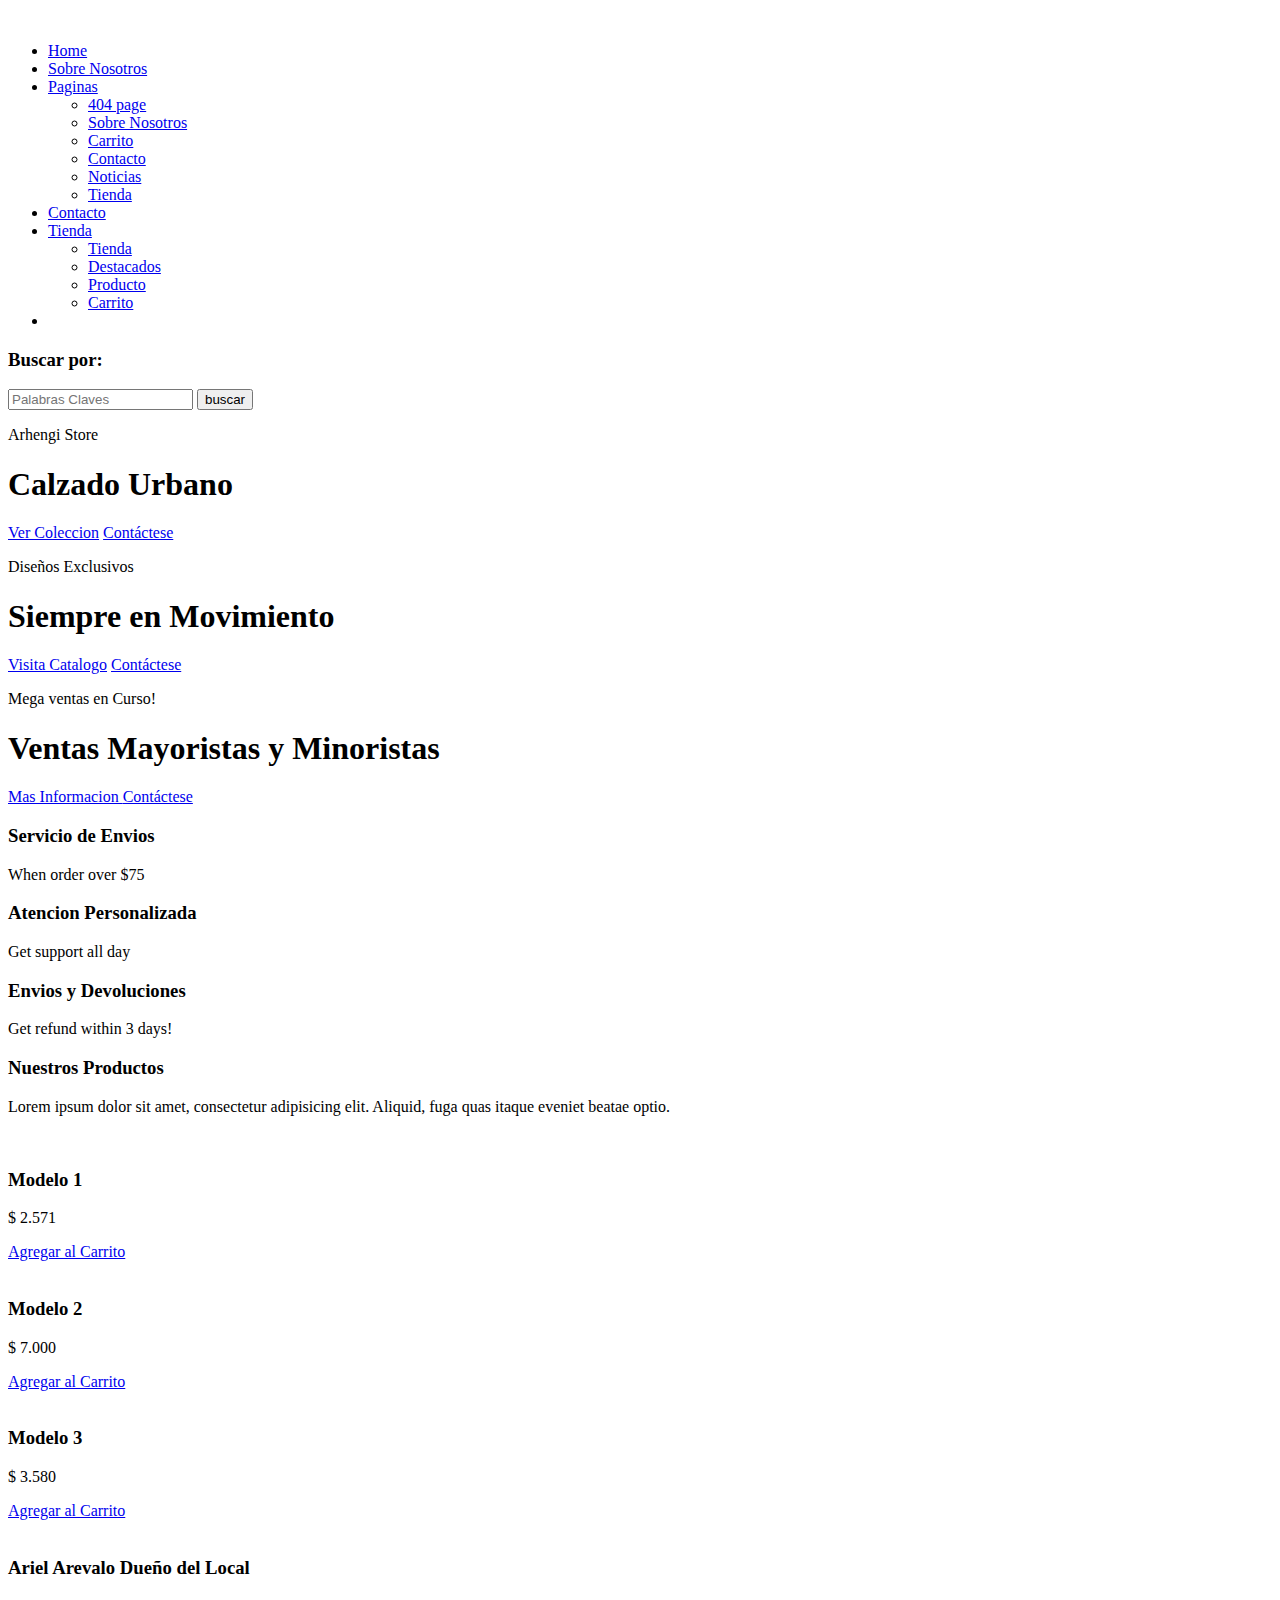
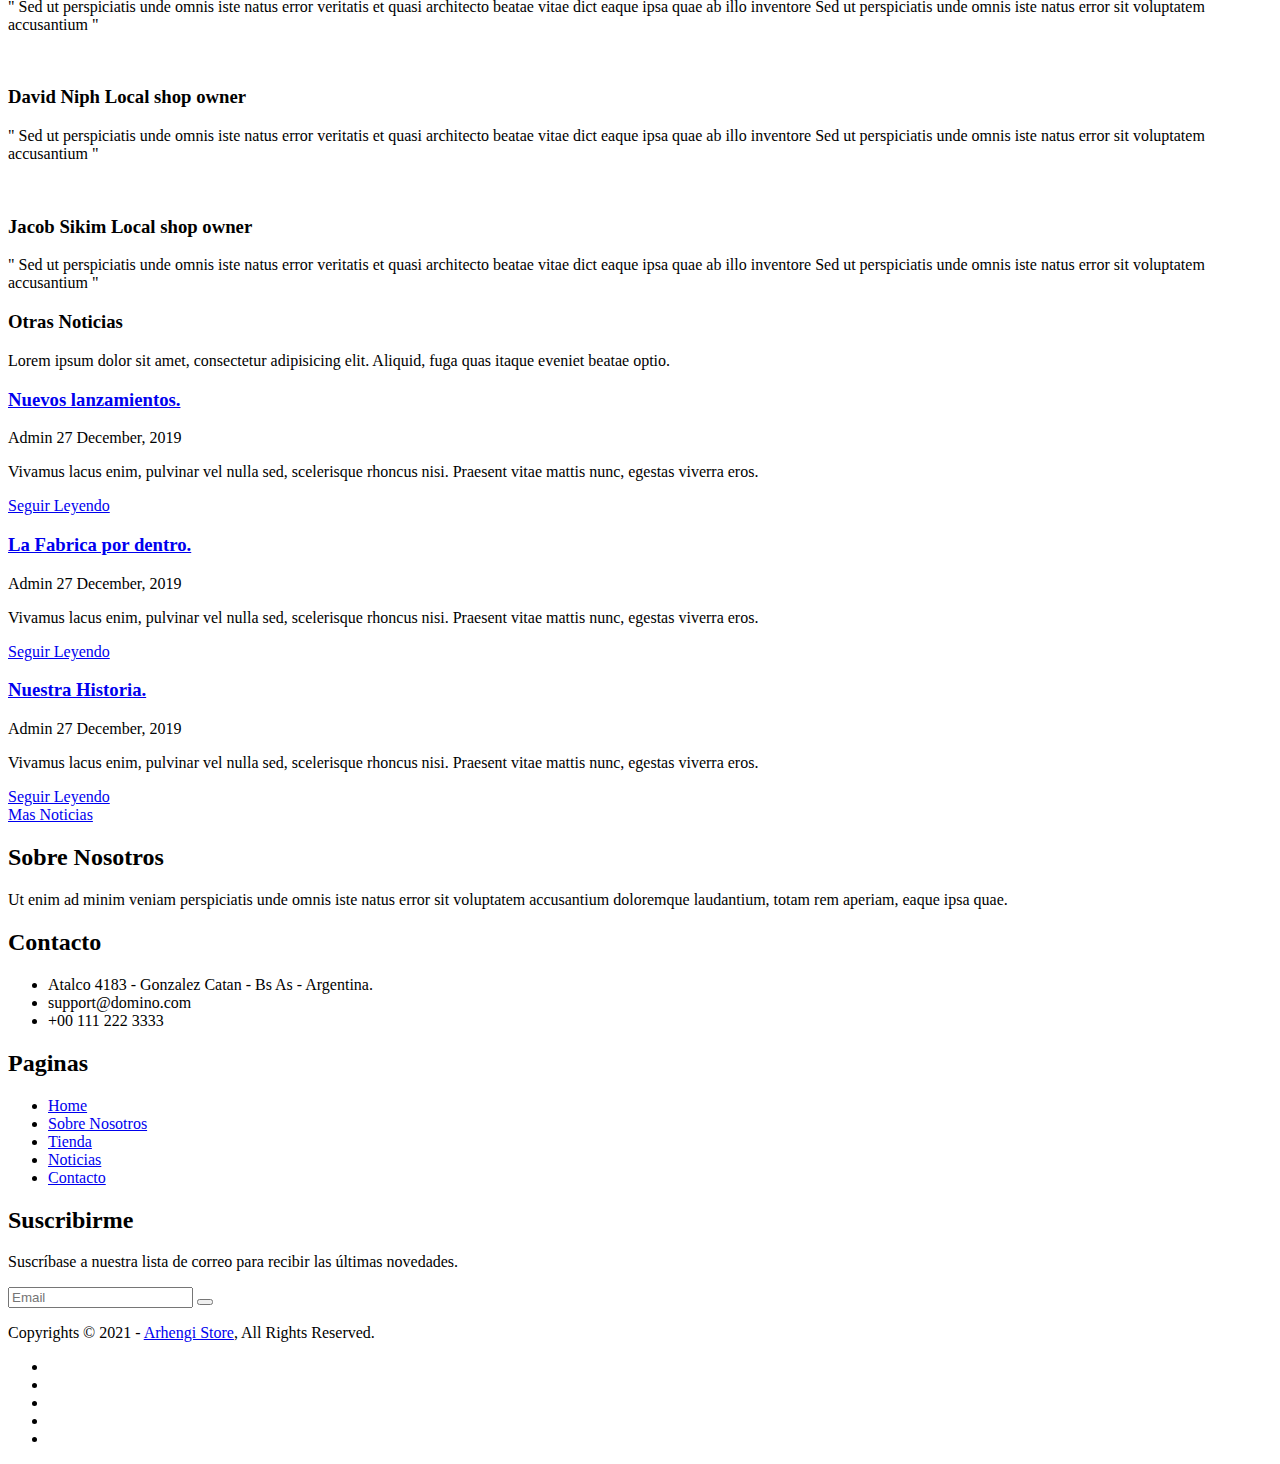
==== index.html @ 84ab81d1 "Rename index_2.html to index.html" ====
<!DOCTYPE html>
<html lang="es">
<head>
	<meta charset="UTF-8">
	<meta http-equiv="X-UA-Compatible" content="IE=edge">
	<meta name="viewport" content="width=device-width, initial-scale=1">
	<meta name="description" content="Responsive Bootstrap4 Shop Template, Created by Imran Hossain from https://imransdesign.com/">

	<!-- title -->
	<title>Arhengi Store</title>

	<!-- favicon -->
	<link rel="shortcut icon" type="image/png" href="assets/img/favicon.png">
	<!-- google font -->
	<link href="https://fonts.googleapis.com/css?family=Open+Sans:300,400,700" rel="stylesheet">
	<link href="https://fonts.googleapis.com/css?family=Poppins:400,700&display=swap" rel="stylesheet">
	<!-- fontawesome -->
	<link rel="stylesheet" href="assets/css/all.min.css">
	<!-- bootstrap -->
	<link rel="stylesheet" href="assets/bootstrap/css/bootstrap.min.css">
	<!-- owl carousel -->
	<link rel="stylesheet" href="assets/css/owl.carousel.css">
	<!-- magnific popup -->
	<link rel="stylesheet" href="assets/css/magnific-popup.css">
	<!-- animate css -->
	<link rel="stylesheet" href="assets/css/animate.css">
	<!-- mean menu css -->
	<link rel="stylesheet" href="assets/css/meanmenu.min.css">
	<!-- main style -->
	<link rel="stylesheet" href="assets/css/main.css">
	<!-- responsive -->
	<link rel="stylesheet" href="assets/css/responsive.css">

</head>
<body>
	
	<!--PreLoader-->
    <div class="loader">
        <div class="loader-inner">
            <div class="circle"></div>
        </div>
    </div>
    <!--PreLoader Ends-->
	
	<!-- header -->
	<div class="top-header-area" id="sticker">
		<div class="container">
			<div class="row">
				<div class="col-lg-12 col-sm-12 text-center">
					<div class="main-menu-wrap">
						<!-- logo -->
						<div class="site-logo">
							<a href="index_2.html">
								<img src="assets/img/logo03.png" alt="" style="opacity: 0.5;">
							</a>
						</div>
						<!-- logo -->

						<!-- menu start -->
						<nav class="main-menu">
							<ul>
								<li class="current-list-item"><a href="#">Home</a>
								</li>
								<li><a href="about.html">Sobre Nosotros</a></li>
								<li><a href="#">Paginas</a>
									<ul class="sub-menu">
										<li><a href="#">404 page</a></li>
										<li><a href="about.html">Sobre Nosotros</a></li>
										<li><a href="#">Carrito</a></li>
										<li><a href="contact.html">Contacto</a></li>
										<li><a href="#">Noticias</a></li>
										<li><a href="#">Tienda</a></li>
									</ul>
								</li>
								
								<li><a href="contact.html">Contacto</a></li>
								<li><a href="#">Tienda</a>
									<ul class="sub-menu">
										<li><a href="#">Tienda</a></li>
										<li><a href="#">Destacados</a></li>
										<li><a href="#">Producto</a></li>
										<li><a href="#">Carrito</a></li>
									</ul>
								</li>
								<li>
									<div class="header-icons">
										<a class="shopping-cart" href="#"><i class="fas fa-shopping-cart"></i></a>
										<a class="mobile-hide search-bar-icon" href="#"><i class="fas fa-search"></i></a>
									</div>
								</li>
							</ul>
						</nav>
						<a class="mobile-show search-bar-icon" href="#"><i class="fas fa-search"></i></a>
						<div class="mobile-menu"></div>
						<!-- menu end -->
					</div>
				</div>
			</div>
		</div>
	</div>
	<!-- end header -->
	
	<!-- search area -->
	<div class="search-area">
		<div class="container">
			<div class="row">
				<div class="col-lg-12">
					<span class="close-btn"><i class="fas fa-window-close"></i></span>
					<div class="search-bar">
						<div class="search-bar-tablecell">
							<h3>Buscar por:</h3>
							<input type="text" placeholder="Palabras Claves">
							<button type="submit">buscar <i class="fas fa-search"></i></button>
						</div>
					</div>
				</div>
			</div>
		</div>
	</div>
	<!-- end search area -->

	<!-- home page slider -->
	<div class="homepage-slider">
		<!-- single home slider -->
		<div class="single-homepage-slider homepage-bg-1">
			<div class="container">
				<div class="row">
					<div class="col-md-12 col-lg-7 offset-lg-1 offset-xl-0">
						<div class="hero-text">
							<div class="hero-text-tablecell">
								<p class="subtitle">Arhengi Store</p>
								<h1>Calzado Urbano</h1>
								<div class="hero-btns">
									<a href="#" class="boxed-btn">Ver Coleccion</a>
									<a href="contact.html" class="bordered-btn">Contáctese</a>
								</div>
							</div>
						</div>
					</div>
				</div>
			</div>
		</div>
		<!-- single home slider -->
		<div class="single-homepage-slider homepage-bg-2">
			<div class="container">
				<div class="row">
					<div class="col-lg-10 offset-lg-1 text-center">
						<div class="hero-text">
							<div class="hero-text-tablecell">
								<p class="subtitle">Diseños Exclusivos</p>
								<h1>Siempre en Movimiento</h1>
								<div class="hero-btns">
									<a href="#" class="boxed-btn">Visita Catalogo</a>
									<a href="contact.html" class="bordered-btn">Contáctese</a>
								</div>
							</div>
						</div>
					</div>
				</div>
			</div>
		</div>
		<!-- single home slider -->
		<div class="single-homepage-slider homepage-bg-3">
			<div class="container">
				<div class="row">
					<div class="col-lg-10 offset-lg-1 text-right">
						<div class="hero-text">
							<div class="hero-text-tablecell">
								<p class="subtitle">Mega ventas en Curso!</p>
								<h1>Ventas Mayoristas y Minoristas</h1>
								<div class="hero-btns">
									<a href="#" class="boxed-btn">Mas Informacion </a>
									<a href="contact.html" class="bordered-btn">Contáctese</a>
								</div>
							</div>
						</div>
					</div>
				</div>
			</div>
		</div>
	</div>
	<!-- end home page slider -->

	<!-- features list section -->
	<div class="list-section pt-80 pb-80">
		<div class="container">

			<div class="row">
				<div class="col-lg-4 col-md-6 mb-4 mb-lg-0">
					<div class="list-box d-flex align-items-center">
						<div class="list-icon">
							<i class="fas fa-shipping-fast"></i>
						</div>
						<div class="content">
							<h3>Servicio de Envios</h3>
							<p>When order over $75</p>
						</div>
					</div>
				</div>
				<div class="col-lg-4 col-md-6 mb-4 mb-lg-0">
					<div class="list-box d-flex align-items-center">
						<div class="list-icon">
							<i class="fas fa-phone-volume"></i>
						</div>
						<div class="content">
							<h3>Atencion Personalizada</h3>
							<p>Get support all day</p>
						</div>
					</div>
				</div>
				<div class="col-lg-4 col-md-6">
					<div class="list-box d-flex justify-content-start align-items-center">
						<div class="list-icon">
							<i class="fas fa-sync"></i>
						</div>
						<div class="content">
							<h3>Envios y Devoluciones</h3>
							<p>Get refund within 3 days!</p>
						</div>
					</div>
				</div>
			</div>

		</div>
	</div>
	<!-- end features list section -->

	<!-- product section -->
	<div class="product-section mt-150 mb-150">
		<div class="container">
			<div class="row">
				<div class="col-lg-8 offset-lg-2 text-center">
					<div class="section-title">	
						<h3><span class="orange-text">Nuestros</span> Productos</h3>
						<p>Lorem ipsum dolor sit amet, consectetur adipisicing elit. Aliquid, fuga quas itaque eveniet beatae optio.</p>
					</div>
				</div>
			</div>

			<div class="row">
				<div class="col-lg-4 col-md-6 text-center">
					<div class="single-product-item">
						<div class="product-image">
							<a href="single-product.html"><img src="assets/img/products/product-img-1.jpg" alt=""></a>
						</div>
						<h3>Modelo 1</h3>
						<p class="product-price"> $ 2.571 </p>
						<a href="#" class="cart-btn"><i class="fas fa-shopping-cart"></i>Agregar al Carrito</a>
					</div>
				</div>
				<div class="col-lg-4 col-md-6 text-center">
					<div class="single-product-item">
						<div class="product-image">
							<a href="single-product.html"><img src="assets/img/products/product-img-1.jpg" alt=""></a>
						</div>
						<h3>Modelo 2</h3>
						<p class="product-price">$ 7.000 </p>
						<a href="#" class="cart-btn"><i class="fas fa-shopping-cart"></i>Agregar al Carrito</a>
					</div>
				</div>
				<div class="col-lg-4 col-md-6 offset-md-3 offset-lg-0 text-center">
					<div class="single-product-item">
						<div class="product-image">
							<a href="single-product.html"><img src="assets/img/products/product-img-1.jpg" alt=""></a>
						</div>
						<h3>Modelo 3</h3>
						<p class="product-price"> $ 3.580 </p>
						<a href="#" class="cart-btn"><i class="fas fa-shopping-cart"></i>Agregar al Carrito</a>
					</div>
				</div>
			</div>
		</div>
	</div>
	<!-- end product section -->


	<!-- testimonail-section -->
	<div class="testimonail-section mt-150 mb-150">
		<div class="container">
			<div class="row">
				<div class="col-lg-10 offset-lg-1 text-center">
					<div class="testimonial-sliders">
						<div class="single-testimonial-slider">
							<div class="client-avater">
								<img src="assets/img/avaters/avatar2.png" alt="">
							</div>
							<div class="client-meta">
								<h3>Ariel Arevalo <span>Dueño del Local</span></h3>
								<p class="testimonial-body">
									" Sed ut perspiciatis unde omnis iste natus error veritatis et  quasi architecto beatae vitae dict eaque ipsa quae ab illo inventore Sed ut perspiciatis unde omnis iste natus error sit voluptatem accusantium "
								</p>
								<div class="last-icon">
									<i class="fas fa-quote-right"></i>
								</div>
							</div>
						</div>
						<div class="single-testimonial-slider">
							<div class="client-avater">
								<img src="assets/img/avaters/avatar2.png" alt="">
							</div>
							<div class="client-meta">
								<h3>David Niph <span>Local shop owner</span></h3>
								<p class="testimonial-body">
									" Sed ut perspiciatis unde omnis iste natus error veritatis et  quasi architecto beatae vitae dict eaque ipsa quae ab illo inventore Sed ut perspiciatis unde omnis iste natus error sit voluptatem accusantium "
								</p>
								<div class="last-icon">
									<i class="fas fa-quote-right"></i>
								</div>
							</div>
						</div>
						<div class="single-testimonial-slider">
							<div class="client-avater">
								<img src="assets/img/avaters/avatar3.png" alt="">
							</div>
							<div class="client-meta">
								<h3>Jacob Sikim <span>Local shop owner</span></h3>
								<p class="testimonial-body">
									" Sed ut perspiciatis unde omnis iste natus error veritatis et  quasi architecto beatae vitae dict eaque ipsa quae ab illo inventore Sed ut perspiciatis unde omnis iste natus error sit voluptatem accusantium "
								</p>
								<div class="last-icon">
									<i class="fas fa-quote-right"></i>
								</div>
							</div>
						</div>
					</div>
				</div>
			</div>
		</div>
	</div>
	<!-- end testimonail-section -->
	
	

	<!-- latest news -->
	<div class="latest-news pt-150 pb-150">
		<div class="container">

			<div class="row">
				<div class="col-lg-8 offset-lg-2 text-center">
					<div class="section-title">	
						<h3><span class="orange-text">Otras</span> Noticias</h3>
						<p>Lorem ipsum dolor sit amet, consectetur adipisicing elit. Aliquid, fuga quas itaque eveniet beatae optio.</p>
					</div>
				</div>
			</div>

			<div class="row">
				<div class="col-lg-4 col-md-6">
					<div class="single-latest-news">
						<a href="#"><div class="latest-news-bg news-bg-1"></div></a>
						<div class="news-text-box">
							<h3><a href="#">Nuevos lanzamientos.</a></h3>
							<p class="blog-meta">
								<span class="author"><i class="fas fa-user"></i> Admin</span>
								<span class="date"><i class="fas fa-calendar"></i> 27 December, 2019</span>
							</p>
							<p class="excerpt">Vivamus lacus enim, pulvinar vel nulla sed, scelerisque rhoncus nisi. Praesent vitae mattis nunc, egestas viverra eros.</p>
							<a href="#" class="read-more-btn">Seguir Leyendo <i class="fas fa-angle-right"></i></a>
						</div>
					</div>
				</div>
				<div class="col-lg-4 col-md-6">
					<div class="single-latest-news">
						<a href="#"><div class="latest-news-bg news-bg-2"></div></a>
						<div class="news-text-box">
							<h3><a href="#">La Fabrica por dentro.</a></h3>
							<p class="blog-meta">
								<span class="author"><i class="fas fa-user"></i> Admin</span>
								<span class="date"><i class="fas fa-calendar"></i> 27 December, 2019</span>
							</p>
							<p class="excerpt">Vivamus lacus enim, pulvinar vel nulla sed, scelerisque rhoncus nisi. Praesent vitae mattis nunc, egestas viverra eros.</p>
							<a href="#" class="read-more-btn">Seguir Leyendo <i class="fas fa-angle-right"></i></a>
						</div>
					</div>
				</div>
				<div class="col-lg-4 col-md-6 offset-md-3 offset-lg-0">
					<div class="single-latest-news">
						<a href="#"><div class="latest-news-bg news-bg-3"></div></a>
						<div class="news-text-box">
							<h3><a href="#">Nuestra Historia.</a></h3>
							<p class="blog-meta">
								<span class="author"><i class="fas fa-user"></i> Admin</span>
								<span class="date"><i class="fas fa-calendar"></i> 27 December, 2019</span>
							</p>
							<p class="excerpt">Vivamus lacus enim, pulvinar vel nulla sed, scelerisque rhoncus nisi. Praesent vitae mattis nunc, egestas viverra eros.</p>
							<a href="#" class="read-more-btn">Seguir Leyendo <i class="fas fa-angle-right"></i></a>
						</div>
					</div>
				</div>
			</div>
			<div class="row">
				<div class="col-lg-12 text-center">
					<a href="#" class="boxed-btn">Mas Noticias</a>
				</div>
			</div>
		</div>
	</div>
	<!-- end latest news -->


	<!-- footer -->
	<div class="footer-area">
		<div class="container">
			<div class="row">
				<div class="col-lg-3 col-md-6">
					<div class="footer-box about-widget">
						<h2 class="widget-title">Sobre Nosotros</h2>
						<p>Ut enim ad minim veniam perspiciatis unde omnis iste natus error sit voluptatem accusantium doloremque laudantium, totam rem aperiam, eaque ipsa quae.</p>
					</div>
				</div>
				<div class="col-lg-3 col-md-6">
					<div class="footer-box get-in-touch">
						<h2 class="widget-title">Contacto</h2>
						<ul>
							<li>Atalco 4183 - Gonzalez Catan - Bs As - Argentina.</li>
							<li>support@domino.com</li>
							<li>+00 111 222 3333</li>
						</ul>
					</div>
				</div>
				<div class="col-lg-3 col-md-6">
					<div class="footer-box pages">
						<h2 class="widget-title">Paginas</h2>
						<ul>
							<li><a href="index.html">Home</a></li>
							<li><a href="about.html">Sobre Nosotros</a></li>
							<li><a href="#">Tienda</a></li>
							<li><a href="#">Noticias</a></li>
							<li><a href="contact.html">Contacto</a></li>
						</ul>
					</div>
				</div>
				<div class="col-lg-3 col-md-6">
					<div class="footer-box subscribe">
						<h2 class="widget-title">Suscribirme</h2>
						<p>Suscríbase a nuestra lista de correo para recibir las últimas novedades.</p>
						<form action="#">
							<input type="email" placeholder="Email">
							<button type="submit"><i class="fas fa-paper-plane"></i></button>
						</form>
					</div>
				</div>
			</div>
		</div>
	</div>
	<!-- end footer -->
	
	<!-- copyright -->
	<div class="copyright">
		<div class="container">
			<div class="row">
				<div class="col-lg-6 col-md-12">
					<p>Copyrights &copy; 2021 - <a href="#">Arhengi Store</a>,  All Rights Reserved.</p>
				</div>
				<div class="col-lg-6 text-right col-md-12">
					<div class="social-icons">
						<ul>
							<li><a href="#" target="_blank"><i class="fab fa-facebook-f"></i></a></li>
							<li><a href="#" target="_blank"><i class="fab fa-twitter"></i></a></li>
							<li><a href="#" target="_blank"><i class="fab fa-instagram"></i></a></li>
							<li><a href="#" target="_blank"><i class="fab fa-linkedin"></i></a></li>
							<li><a href="#" target="_blank"><i class="fab fa-dribbble"></i></a></li>
						</ul>
					</div>
				</div>
			</div>
		</div>
	</div>
	<!-- end copyright -->
	
	<!-- jquery -->
	<script src="assets/js/jquery-1.11.3.min.js"></script>
	<!-- bootstrap -->
	<script src="assets/bootstrap/js/bootstrap.min.js"></script>
	<!-- count down -->
	<script src="assets/js/jquery.countdown.js"></script>
	<!-- isotope -->
	<script src="assets/js/jquery.isotope-3.0.6.min.js"></script>
	<!-- waypoints -->
	<script src="assets/js/waypoints.js"></script>
	<!-- owl carousel -->
	<script src="assets/js/owl.carousel.min.js"></script>
	<!-- magnific popup -->
	<script src="assets/js/jquery.magnific-popup.min.js"></script>
	<!-- mean menu -->
	<script src="assets/js/jquery.meanmenu.min.js"></script>
	<!-- sticker js -->
	<script src="assets/js/sticker.js"></script>
	<!-- main js -->
	<script src="assets/js/main.js"></script>

</body>
</html>
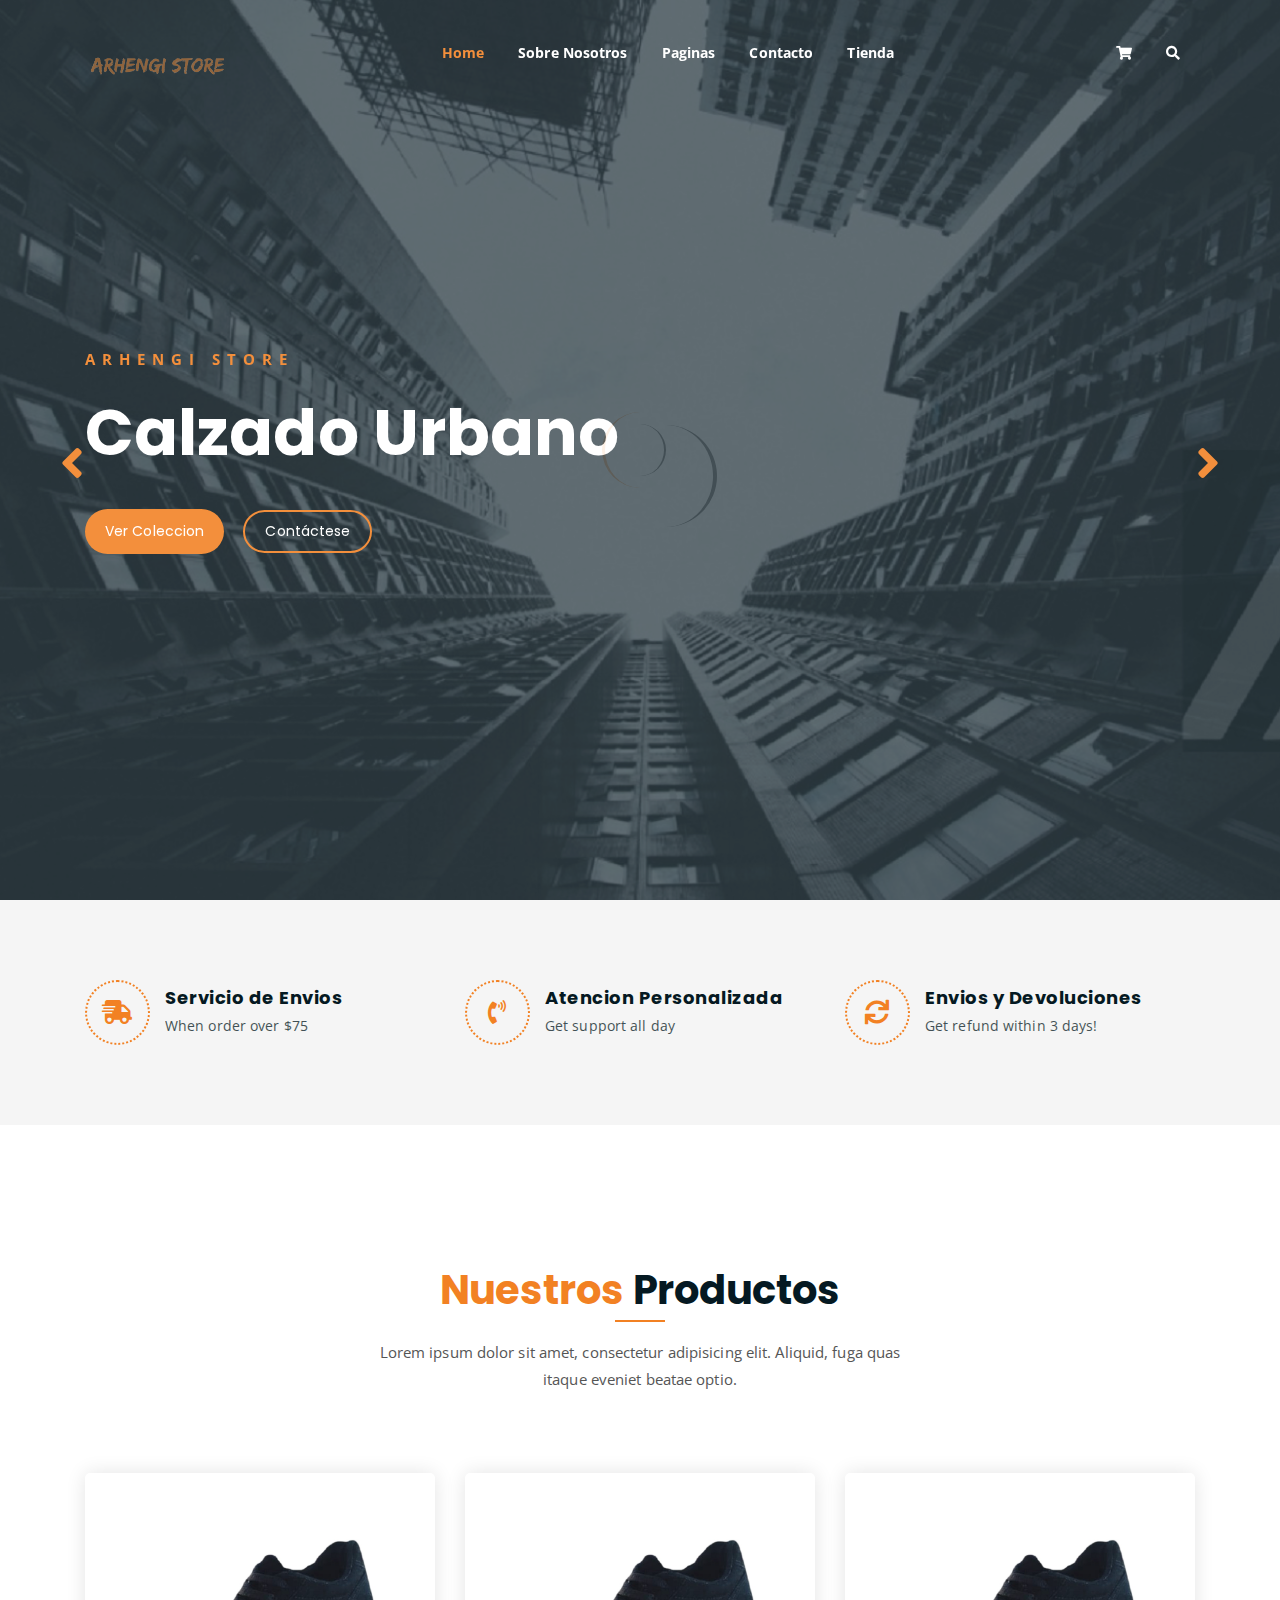
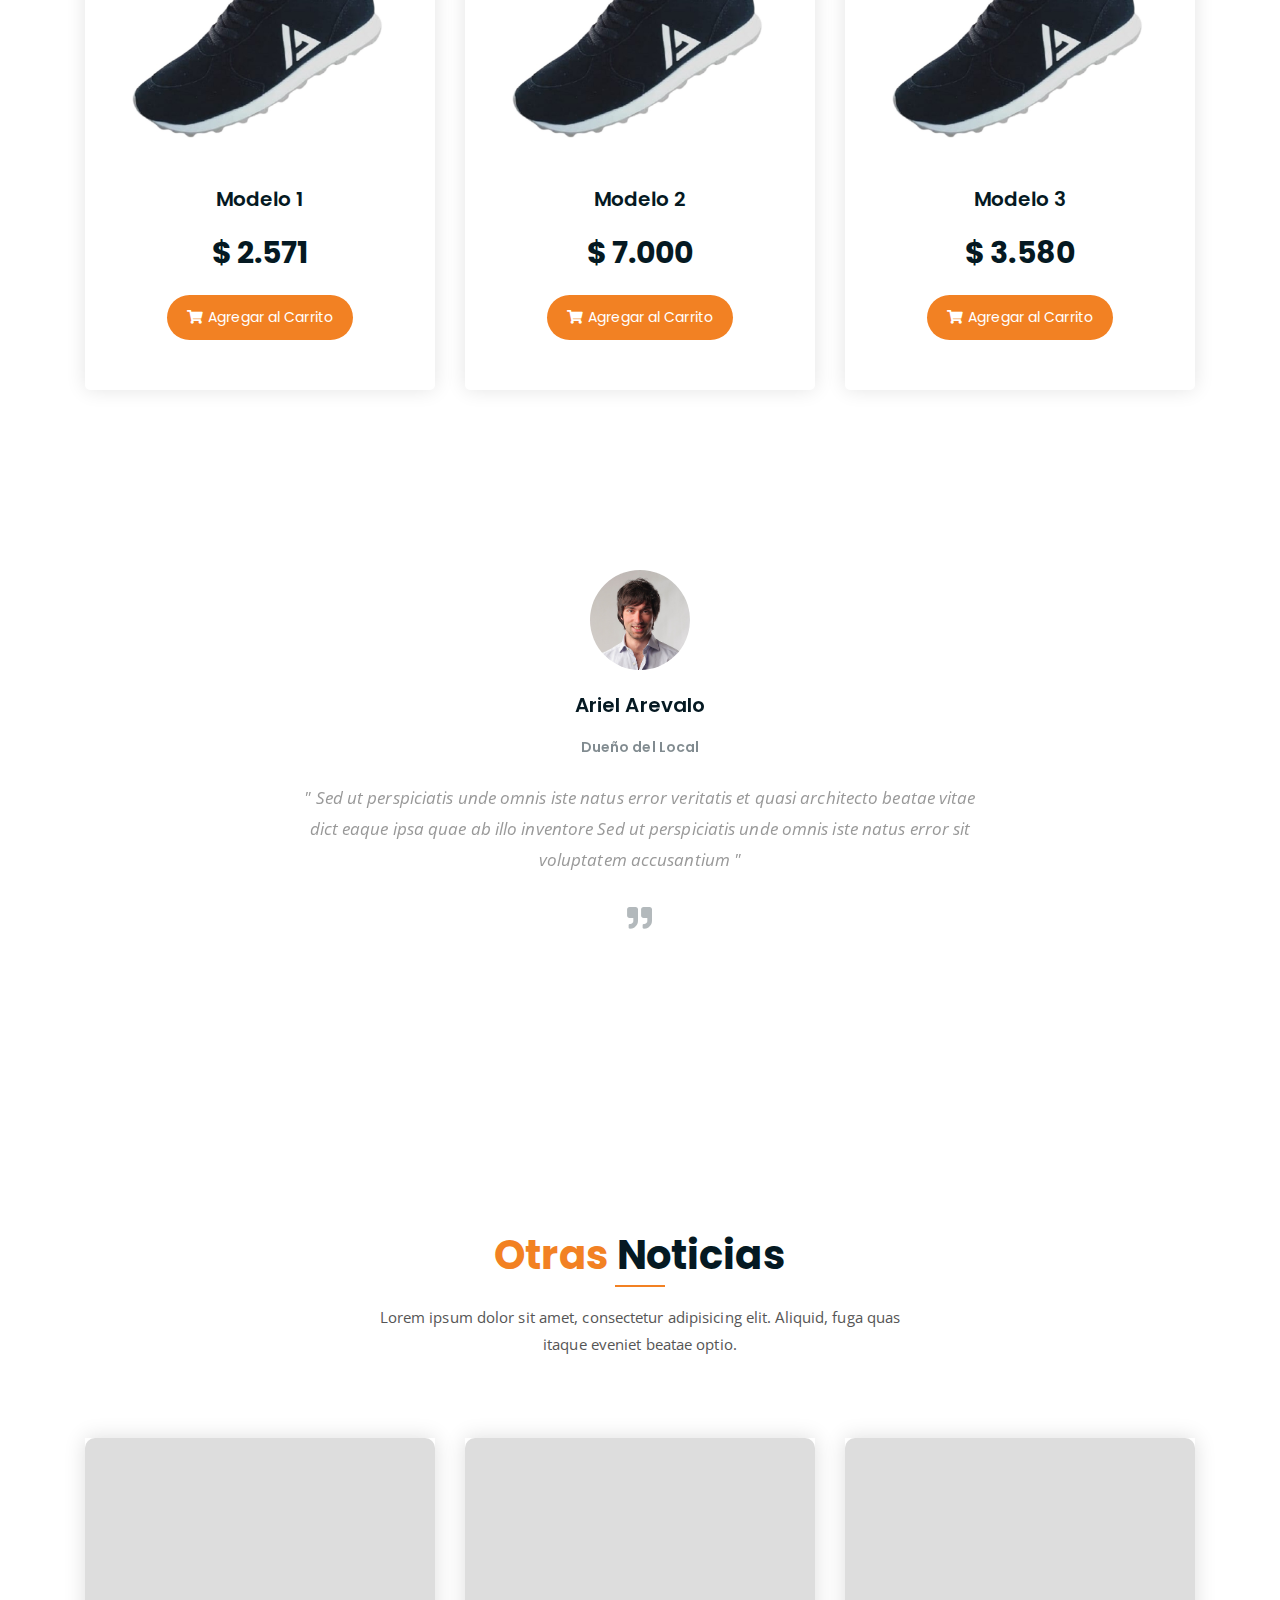
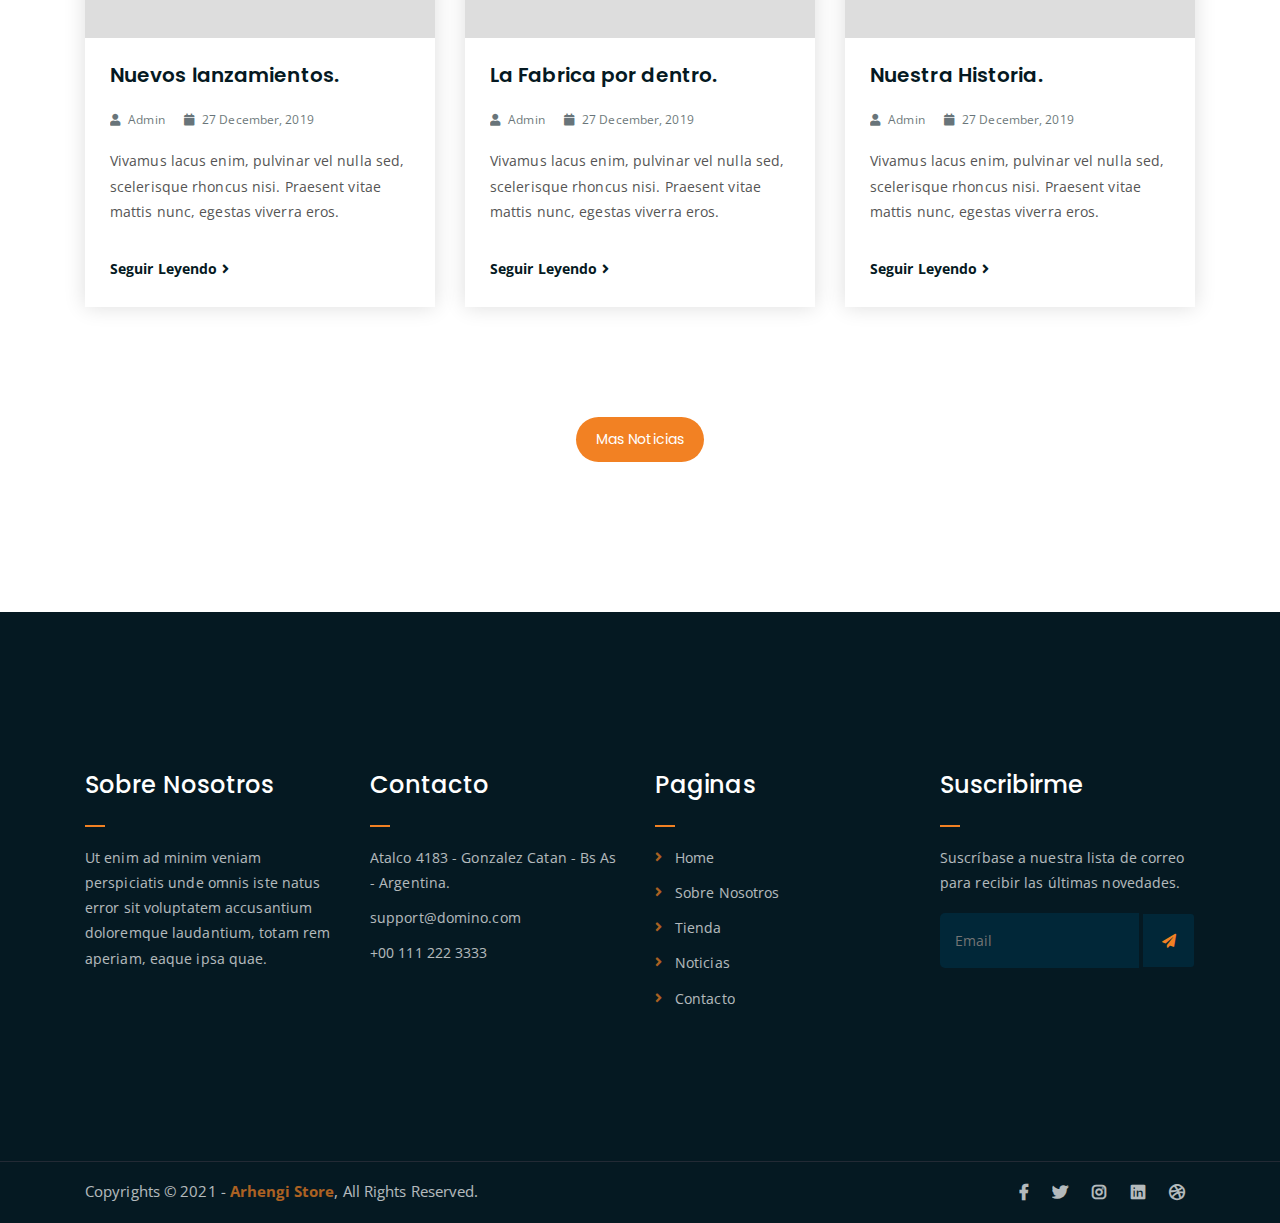
==== commit ed611c21: "Update index.html" ====
--- a/index.html
+++ b/index.html
@@ -50,7 +50,7 @@
 					<div class="main-menu-wrap">
 						<!-- logo -->
 						<div class="site-logo">
-							<a href="index_2.html">
+							<a href="index.html">
 								<img src="assets/img/logo03.png" alt="" style="opacity: 0.5;">
 							</a>
 						</div>
--- a/assets/css/all.min.css
+++ b/assets/css/all.min.css
@@ -0,0 +1 @@
+.fa,.fab,.fal,.far,.fas{-moz-osx-font-smoothing:grayscale;-webkit-font-smoothing:antialiased;display:inline-block;font-style:normal;font-variant:normal;text-rendering:auto;line-height:1}.fa-lg{font-size:1.33333em;line-height:.75em;vertical-align:-.0667em}.fa-xs{font-size:.75em}.fa-sm{font-size:.875em}.fa-1x{font-size:1em}.fa-2x{font-size:2em}.fa-3x{font-size:3em}.fa-4x{font-size:4em}.fa-5x{font-size:5em}.fa-6x{font-size:6em}.fa-7x{font-size:7em}.fa-8x{font-size:8em}.fa-9x{font-size:9em}.fa-10x{font-size:10em}.fa-fw{text-align:center;width:1.25em}.fa-ul{list-style-type:none;margin-left:2.5em;padding-left:0}.fa-ul>li{position:relative}.fa-li{left:-2em;position:absolute;text-align:center;width:2em;line-height:inherit}.fa-border{border:.08em solid #eee;border-radius:.1em;padding:.2em .25em .15em}.fa-pull-left{float:left}.fa-pull-right{float:right}.fa.fa-pull-left,.fab.fa-pull-left,.fal.fa-pull-left,.far.fa-pull-left,.fas.fa-pull-left{margin-right:.3em}.fa.fa-pull-right,.fab.fa-pull-right,.fal.fa-pull-right,.far.fa-pull-right,.fas.fa-pull-right{margin-left:.3em}.fa-spin{animation:fa-spin 2s infinite linear}.fa-pulse{animation:fa-spin 1s infinite steps(8)}@keyframes fa-spin{0%{transform:rotate(0deg)}to{transform:rotate(1turn)}}.fa-rotate-90{-ms-filter:"progid:DXImageTransform.Microsoft.BasicImage(rotation=1)";transform:rotate(90deg)}.fa-rotate-180{-ms-filter:"progid:DXImageTransform.Microsoft.BasicImage(rotation=2)";transform:rotate(180deg)}.fa-rotate-270{-ms-filter:"progid:DXImageTransform.Microsoft.BasicImage(rotation=3)";transform:rotate(270deg)}.fa-flip-horizontal{-ms-filter:"progid:DXImageTransform.Microsoft.BasicImage(rotation=0, mirror=1)";transform:scaleX(-1)}.fa-flip-vertical{transform:scaleY(-1)}.fa-flip-horizontal.fa-flip-vertical,.fa-flip-vertical{-ms-filter:"progid:DXImageTransform.Microsoft.BasicImage(rotation=2, mirror=1)"}.fa-flip-horizontal.fa-flip-vertical{transform:scale(-1)}:root .fa-flip-horizontal,:root .fa-flip-vertical,:root .fa-rotate-90,:root .fa-rotate-180,:root .fa-rotate-270{filter:none}.fa-stack{display:inline-block;height:2em;line-height:2em;position:relative;vertical-align:middle;width:2.5em}.fa-stack-1x,.fa-stack-2x{left:0;position:absolute;text-align:center;width:100%}.fa-stack-1x{line-height:inherit}.fa-stack-2x{font-size:2em}.fa-inverse{color:#fff}.fa-500px:before{content:"\f26e"}.fa-accessible-icon:before{content:"\f368"}.fa-accusoft:before{content:"\f369"}.fa-acquisitions-incorporated:before{content:"\f6af"}.fa-ad:before{content:"\f641"}.fa-address-book:before{content:"\f2b9"}.fa-address-card:before{content:"\f2bb"}.fa-adjust:before{content:"\f042"}.fa-adn:before{content:"\f170"}.fa-adobe:before{content:"\f778"}.fa-adversal:before{content:"\f36a"}.fa-affiliatetheme:before{content:"\f36b"}.fa-air-freshener:before{content:"\f5d0"}.fa-algolia:before{content:"\f36c"}.fa-align-center:before{content:"\f037"}.fa-align-justify:before{content:"\f039"}.fa-align-left:before{content:"\f036"}.fa-align-right:before{content:"\f038"}.fa-alipay:before{content:"\f642"}.fa-allergies:before{content:"\f461"}.fa-amazon:before{content:"\f270"}.fa-amazon-pay:before{content:"\f42c"}.fa-ambulance:before{content:"\f0f9"}.fa-american-sign-language-interpreting:before{content:"\f2a3"}.fa-amilia:before{content:"\f36d"}.fa-anchor:before{content:"\f13d"}.fa-android:before{content:"\f17b"}.fa-angellist:before{content:"\f209"}.fa-angle-double-down:before{content:"\f103"}.fa-angle-double-left:before{content:"\f100"}.fa-angle-double-right:before{content:"\f101"}.fa-angle-double-up:before{content:"\f102"}.fa-angle-down:before{content:"\f107"}.fa-angle-left:before{content:"\f104"}.fa-angle-right:before{content:"\f105"}.fa-angle-up:before{content:"\f106"}.fa-angry:before{content:"\f556"}.fa-angrycreative:before{content:"\f36e"}.fa-angular:before{content:"\f420"}.fa-ankh:before{content:"\f644"}.fa-app-store:before{content:"\f36f"}.fa-app-store-ios:before{content:"\f370"}.fa-apper:before{content:"\f371"}.fa-apple:before{content:"\f179"}.fa-apple-alt:before{content:"\f5d1"}.fa-apple-pay:before{content:"\f415"}.fa-archive:before{content:"\f187"}.fa-archway:before{content:"\f557"}.fa-arrow-alt-circle-down:before{content:"\f358"}.fa-arrow-alt-circle-left:before{content:"\f359"}.fa-arrow-alt-circle-right:before{content:"\f35a"}.fa-arrow-alt-circle-up:before{content:"\f35b"}.fa-arrow-circle-down:before{content:"\f0ab"}.fa-arrow-circle-left:before{content:"\f0a8"}.fa-arrow-circle-right:before{content:"\f0a9"}.fa-arrow-circle-up:before{content:"\f0aa"}.fa-arrow-down:before{content:"\f063"}.fa-arrow-left:before{content:"\f060"}.fa-arrow-right:before{content:"\f061"}.fa-arrow-up:before{content:"\f062"}.fa-arrows-alt:before{content:"\f0b2"}.fa-arrows-alt-h:before{content:"\f337"}.fa-arrows-alt-v:before{content:"\f338"}.fa-artstation:before{content:"\f77a"}.fa-assistive-listening-systems:before{content:"\f2a2"}.fa-asterisk:before{content:"\f069"}.fa-asymmetrik:before{content:"\f372"}.fa-at:before{content:"\f1fa"}.fa-atlas:before{content:"\f558"}.fa-atlassian:before{content:"\f77b"}.fa-atom:before{content:"\f5d2"}.fa-audible:before{content:"\f373"}.fa-audio-description:before{content:"\f29e"}.fa-autoprefixer:before{content:"\f41c"}.fa-avianex:before{content:"\f374"}.fa-aviato:before{content:"\f421"}.fa-award:before{content:"\f559"}.fa-aws:before{content:"\f375"}.fa-baby:before{content:"\f77c"}.fa-baby-carriage:before{content:"\f77d"}.fa-backspace:before{content:"\f55a"}.fa-backward:before{content:"\f04a"}.fa-balance-scale:before{content:"\f24e"}.fa-ban:before{content:"\f05e"}.fa-band-aid:before{content:"\f462"}.fa-bandcamp:before{content:"\f2d5"}.fa-barcode:before{content:"\f02a"}.fa-bars:before{content:"\f0c9"}.fa-baseball-ball:before{content:"\f433"}.fa-basketball-ball:before{content:"\f434"}.fa-bath:before{content:"\f2cd"}.fa-battery-empty:before{content:"\f244"}.fa-battery-full:before{content:"\f240"}.fa-battery-half:before{content:"\f242"}.fa-battery-quarter:before{content:"\f243"}.fa-battery-three-quarters:before{content:"\f241"}.fa-bed:before{content:"\f236"}.fa-beer:before{content:"\f0fc"}.fa-behance:before{content:"\f1b4"}.fa-behance-square:before{content:"\f1b5"}.fa-bell:before{content:"\f0f3"}.fa-bell-slash:before{content:"\f1f6"}.fa-bezier-curve:before{content:"\f55b"}.fa-bible:before{content:"\f647"}.fa-bicycle:before{content:"\f206"}.fa-bimobject:before{content:"\f378"}.fa-binoculars:before{content:"\f1e5"}.fa-biohazard:before{content:"\f780"}.fa-birthday-cake:before{content:"\f1fd"}.fa-bitbucket:before{content:"\f171"}.fa-bitcoin:before{content:"\f379"}.fa-bity:before{content:"\f37a"}.fa-black-tie:before{content:"\f27e"}.fa-blackberry:before{content:"\f37b"}.fa-blender:before{content:"\f517"}.fa-blender-phone:before{content:"\f6b6"}.fa-blind:before{content:"\f29d"}.fa-blog:before{content:"\f781"}.fa-blogger:before{content:"\f37c"}.fa-blogger-b:before{content:"\f37d"}.fa-bluetooth:before{content:"\f293"}.fa-bluetooth-b:before{content:"\f294"}.fa-bold:before{content:"\f032"}.fa-bolt:before{content:"\f0e7"}.fa-bomb:before{content:"\f1e2"}.fa-bone:before{content:"\f5d7"}.fa-bong:before{content:"\f55c"}.fa-book:before{content:"\f02d"}.fa-book-dead:before{content:"\f6b7"}.fa-book-open:before{content:"\f518"}.fa-book-reader:before{content:"\f5da"}.fa-bookmark:before{content:"\f02e"}.fa-bowling-ball:before{content:"\f436"}.fa-box:before{content:"\f466"}.fa-box-open:before{content:"\f49e"}.fa-boxes:before{content:"\f468"}.fa-braille:before{content:"\f2a1"}.fa-brain:before{content:"\f5dc"}.fa-briefcase:before{content:"\f0b1"}.fa-briefcase-medical:before{content:"\f469"}.fa-broadcast-tower:before{content:"\f519"}.fa-broom:before{content:"\f51a"}.fa-brush:before{content:"\f55d"}.fa-btc:before{content:"\f15a"}.fa-bug:before{content:"\f188"}.fa-building:before{content:"\f1ad"}.fa-bullhorn:before{content:"\f0a1"}.fa-bullseye:before{content:"\f140"}.fa-burn:before{content:"\f46a"}.fa-buromobelexperte:before{content:"\f37f"}.fa-bus:before{content:"\f207"}.fa-bus-alt:before{content:"\f55e"}.fa-business-time:before{content:"\f64a"}.fa-buysellads:before{content:"\f20d"}.fa-calculator:before{content:"\f1ec"}.fa-calendar:before{content:"\f133"}.fa-calendar-alt:before{content:"\f073"}.fa-calendar-check:before{content:"\f274"}.fa-calendar-day:before{content:"\f783"}.fa-calendar-minus:before{content:"\f272"}.fa-calendar-plus:before{content:"\f271"}.fa-calendar-times:before{content:"\f273"}.fa-calendar-week:before{content:"\f784"}.fa-camera:before{content:"\f030"}.fa-camera-retro:before{content:"\f083"}.fa-campground:before{content:"\f6bb"}.fa-canadian-maple-leaf:before{content:"\f785"}.fa-candy-cane:before{content:"\f786"}.fa-cannabis:before{content:"\f55f"}.fa-capsules:before{content:"\f46b"}.fa-car:before{content:"\f1b9"}.fa-car-alt:before{content:"\f5de"}.fa-car-battery:before{content:"\f5df"}.fa-car-crash:before{content:"\f5e1"}.fa-car-side:before{content:"\f5e4"}.fa-caret-down:before{content:"\f0d7"}.fa-caret-left:before{content:"\f0d9"}.fa-caret-right:before{content:"\f0da"}.fa-caret-square-down:before{content:"\f150"}.fa-caret-square-left:before{content:"\f191"}.fa-caret-square-right:before{content:"\f152"}.fa-caret-square-up:before{content:"\f151"}.fa-caret-up:before{content:"\f0d8"}.fa-carrot:before{content:"\f787"}.fa-cart-arrow-down:before{content:"\f218"}.fa-cart-plus:before{content:"\f217"}.fa-cash-register:before{content:"\f788"}.fa-cat:before{content:"\f6be"}.fa-cc-amazon-pay:before{content:"\f42d"}.fa-cc-amex:before{content:"\f1f3"}.fa-cc-apple-pay:before{content:"\f416"}.fa-cc-diners-club:before{content:"\f24c"}.fa-cc-discover:before{content:"\f1f2"}.fa-cc-jcb:before{content:"\f24b"}.fa-cc-mastercard:before{content:"\f1f1"}.fa-cc-paypal:before{content:"\f1f4"}.fa-cc-stripe:before{content:"\f1f5"}.fa-cc-visa:before{content:"\f1f0"}.fa-centercode:before{content:"\f380"}.fa-centos:before{content:"\f789"}.fa-certificate:before{content:"\f0a3"}.fa-chair:before{content:"\f6c0"}.fa-chalkboard:before{content:"\f51b"}.fa-chalkboard-teacher:before{content:"\f51c"}.fa-charging-station:before{content:"\f5e7"}.fa-chart-area:before{content:"\f1fe"}.fa-chart-bar:before{content:"\f080"}.fa-chart-line:before{content:"\f201"}.fa-chart-pie:before{content:"\f200"}.fa-check:before{content:"\f00c"}.fa-check-circle:before{content:"\f058"}.fa-check-double:before{content:"\f560"}.fa-check-square:before{content:"\f14a"}.fa-chess:before{content:"\f439"}.fa-chess-bishop:before{content:"\f43a"}.fa-chess-board:before{content:"\f43c"}.fa-chess-king:before{content:"\f43f"}.fa-chess-knight:before{content:"\f441"}.fa-chess-pawn:before{content:"\f443"}.fa-chess-queen:before{content:"\f445"}.fa-chess-rook:before{content:"\f447"}.fa-chevron-circle-down:before{content:"\f13a"}.fa-chevron-circle-left:before{content:"\f137"}.fa-chevron-circle-right:before{content:"\f138"}.fa-chevron-circle-up:before{content:"\f139"}.fa-chevron-down:before{content:"\f078"}.fa-chevron-left:before{content:"\f053"}.fa-chevron-right:before{content:"\f054"}.fa-chevron-up:before{content:"\f077"}.fa-child:before{content:"\f1ae"}.fa-chrome:before{content:"\f268"}.fa-church:before{content:"\f51d"}.fa-circle:before{content:"\f111"}.fa-circle-notch:before{content:"\f1ce"}.fa-city:before{content:"\f64f"}.fa-clipboard:before{content:"\f328"}.fa-clipboard-check:before{content:"\f46c"}.fa-clipboard-list:before{content:"\f46d"}.fa-clock:before{content:"\f017"}.fa-clone:before{content:"\f24d"}.fa-closed-captioning:before{content:"\f20a"}.fa-cloud:before{content:"\f0c2"}.fa-cloud-download-alt:before{content:"\f381"}.fa-cloud-meatball:before{content:"\f73b"}.fa-cloud-moon:before{content:"\f6c3"}.fa-cloud-moon-rain:before{content:"\f73c"}.fa-cloud-rain:before{content:"\f73d"}.fa-cloud-showers-heavy:before{content:"\f740"}.fa-cloud-sun:before{content:"\f6c4"}.fa-cloud-sun-rain:before{content:"\f743"}.fa-cloud-upload-alt:before{content:"\f382"}.fa-cloudscale:before{content:"\f383"}.fa-cloudsmith:before{content:"\f384"}.fa-cloudversify:before{content:"\f385"}.fa-cocktail:before{content:"\f561"}.fa-code:before{content:"\f121"}.fa-code-branch:before{content:"\f126"}.fa-codepen:before{content:"\f1cb"}.fa-codiepie:before{content:"\f284"}.fa-coffee:before{content:"\f0f4"}.fa-cog:before{content:"\f013"}.fa-cogs:before{content:"\f085"}.fa-coins:before{content:"\f51e"}.fa-columns:before{content:"\f0db"}.fa-comment:before{content:"\f075"}.fa-comment-alt:before{content:"\f27a"}.fa-comment-dollar:before{content:"\f651"}.fa-comment-dots:before{content:"\f4ad"}.fa-comment-slash:before{content:"\f4b3"}.fa-comments:before{content:"\f086"}.fa-comments-dollar:before{content:"\f653"}.fa-compact-disc:before{content:"\f51f"}.fa-compass:before{content:"\f14e"}.fa-compress:before{content:"\f066"}.fa-compress-arrows-alt:before{content:"\f78c"}.fa-concierge-bell:before{content:"\f562"}.fa-confluence:before{content:"\f78d"}.fa-connectdevelop:before{content:"\f20e"}.fa-contao:before{content:"\f26d"}.fa-cookie:before{content:"\f563"}.fa-cookie-bite:before{content:"\f564"}.fa-copy:before{content:"\f0c5"}.fa-copyright:before{content:"\f1f9"}.fa-couch:before{content:"\f4b8"}.fa-cpanel:before{content:"\f388"}.fa-creative-commons:before{content:"\f25e"}.fa-creative-commons-by:before{content:"\f4e7"}.fa-creative-commons-nc:before{content:"\f4e8"}.fa-creative-commons-nc-eu:before{content:"\f4e9"}.fa-creative-commons-nc-jp:before{content:"\f4ea"}.fa-creative-commons-nd:before{content:"\f4eb"}.fa-creative-commons-pd:before{content:"\f4ec"}.fa-creative-commons-pd-alt:before{content:"\f4ed"}.fa-creative-commons-remix:before{content:"\f4ee"}.fa-creative-commons-sa:before{content:"\f4ef"}.fa-creative-commons-sampling:before{content:"\f4f0"}.fa-creative-commons-sampling-plus:before{content:"\f4f1"}.fa-creative-commons-share:before{content:"\f4f2"}.fa-creative-commons-zero:before{content:"\f4f3"}.fa-credit-card:before{content:"\f09d"}.fa-critical-role:before{content:"\f6c9"}.fa-crop:before{content:"\f125"}.fa-crop-alt:before{content:"\f565"}.fa-cross:before{content:"\f654"}.fa-crosshairs:before{content:"\f05b"}.fa-crow:before{content:"\f520"}.fa-crown:before{content:"\f521"}.fa-css3:before{content:"\f13c"}.fa-css3-alt:before{content:"\f38b"}.fa-cube:before{content:"\f1b2"}.fa-cubes:before{content:"\f1b3"}.fa-cut:before{content:"\f0c4"}.fa-cuttlefish:before{content:"\f38c"}.fa-d-and-d:before{content:"\f38d"}.fa-d-and-d-beyond:before{content:"\f6ca"}.fa-dashcube:before{content:"\f210"}.fa-database:before{content:"\f1c0"}.fa-deaf:before{content:"\f2a4"}.fa-delicious:before{content:"\f1a5"}.fa-democrat:before{content:"\f747"}.fa-deploydog:before{content:"\f38e"}.fa-deskpro:before{content:"\f38f"}.fa-desktop:before{content:"\f108"}.fa-dev:before{content:"\f6cc"}.fa-deviantart:before{content:"\f1bd"}.fa-dharmachakra:before{content:"\f655"}.fa-dhl:before{content:"\f790"}.fa-diagnoses:before{content:"\f470"}.fa-diaspora:before{content:"\f791"}.fa-dice:before{content:"\f522"}.fa-dice-d20:before{content:"\f6cf"}.fa-dice-d6:before{content:"\f6d1"}.fa-dice-five:before{content:"\f523"}.fa-dice-four:before{content:"\f524"}.fa-dice-one:before{content:"\f525"}.fa-dice-six:before{content:"\f526"}.fa-dice-three:before{content:"\f527"}.fa-dice-two:before{content:"\f528"}.fa-digg:before{content:"\f1a6"}.fa-digital-ocean:before{content:"\f391"}.fa-digital-tachograph:before{content:"\f566"}.fa-directions:before{content:"\f5eb"}.fa-discord:before{content:"\f392"}.fa-discourse:before{content:"\f393"}.fa-divide:before{content:"\f529"}.fa-dizzy:before{content:"\f567"}.fa-dna:before{content:"\f471"}.fa-dochub:before{content:"\f394"}.fa-docker:before{content:"\f395"}.fa-dog:before{content:"\f6d3"}.fa-dollar-sign:before{content:"\f155"}.fa-dolly:before{content:"\f472"}.fa-dolly-flatbed:before{content:"\f474"}.fa-donate:before{content:"\f4b9"}.fa-door-closed:before{content:"\f52a"}.fa-door-open:before{content:"\f52b"}.fa-dot-circle:before{content:"\f192"}.fa-dove:before{content:"\f4ba"}.fa-download:before{content:"\f019"}.fa-draft2digital:before{content:"\f396"}.fa-drafting-compass:before{content:"\f568"}.fa-dragon:before{content:"\f6d5"}.fa-draw-polygon:before{content:"\f5ee"}.fa-dribbble:before{content:"\f17d"}.fa-dribbble-square:before{content:"\f397"}.fa-dropbox:before{content:"\f16b"}.fa-drum:before{content:"\f569"}.fa-drum-steelpan:before{content:"\f56a"}.fa-drumstick-bite:before{content:"\f6d7"}.fa-drupal:before{content:"\f1a9"}.fa-dumbbell:before{content:"\f44b"}.fa-dumpster:before{content:"\f793"}.fa-dumpster-fire:before{content:"\f794"}.fa-dungeon:before{content:"\f6d9"}.fa-dyalog:before{content:"\f399"}.fa-earlybirds:before{content:"\f39a"}.fa-ebay:before{content:"\f4f4"}.fa-edge:before{content:"\f282"}.fa-edit:before{content:"\f044"}.fa-eject:before{content:"\f052"}.fa-elementor:before{content:"\f430"}.fa-ellipsis-h:before{content:"\f141"}.fa-ellipsis-v:before{content:"\f142"}.fa-ello:before{content:"\f5f1"}.fa-ember:before{content:"\f423"}.fa-empire:before{content:"\f1d1"}.fa-envelope:before{content:"\f0e0"}.fa-envelope-open:before{content:"\f2b6"}.fa-envelope-open-text:before{content:"\f658"}.fa-envelope-square:before{content:"\f199"}.fa-envira:before{content:"\f299"}.fa-equals:before{content:"\f52c"}.fa-eraser:before{content:"\f12d"}.fa-erlang:before{content:"\f39d"}.fa-ethereum:before{content:"\f42e"}.fa-ethernet:before{content:"\f796"}.fa-etsy:before{content:"\f2d7"}.fa-euro-sign:before{content:"\f153"}.fa-exchange-alt:before{content:"\f362"}.fa-exclamation:before{content:"\f12a"}.fa-exclamation-circle:before{content:"\f06a"}.fa-exclamation-triangle:before{content:"\f071"}.fa-expand:before{content:"\f065"}.fa-expand-arrows-alt:before{content:"\f31e"}.fa-expeditedssl:before{content:"\f23e"}.fa-external-link-alt:before{content:"\f35d"}.fa-external-link-square-alt:before{content:"\f360"}.fa-eye:before{content:"\f06e"}.fa-eye-dropper:before{content:"\f1fb"}.fa-eye-slash:before{content:"\f070"}.fa-facebook:before{content:"\f09a"}.fa-facebook-f:before{content:"\f39e"}.fa-facebook-messenger:before{content:"\f39f"}.fa-facebook-square:before{content:"\f082"}.fa-fantasy-flight-games:before{content:"\f6dc"}.fa-fast-backward:before{content:"\f049"}.fa-fast-forward:before{content:"\f050"}.fa-fax:before{content:"\f1ac"}.fa-feather:before{content:"\f52d"}.fa-feather-alt:before{content:"\f56b"}.fa-fedex:before{content:"\f797"}.fa-fedora:before{content:"\f798"}.fa-female:before{content:"\f182"}.fa-fighter-jet:before{content:"\f0fb"}.fa-figma:before{content:"\f799"}.fa-file:before{content:"\f15b"}.fa-file-alt:before{content:"\f15c"}.fa-file-archive:before{content:"\f1c6"}.fa-file-audio:before{content:"\f1c7"}.fa-file-code:before{content:"\f1c9"}.fa-file-contract:before{content:"\f56c"}.fa-file-csv:before{content:"\f6dd"}.fa-file-download:before{content:"\f56d"}.fa-file-excel:before{content:"\f1c3"}.fa-file-export:before{content:"\f56e"}.fa-file-image:before{content:"\f1c5"}.fa-file-import:before{content:"\f56f"}.fa-file-invoice:before{content:"\f570"}.fa-file-invoice-dollar:before{content:"\f571"}.fa-file-medical:before{content:"\f477"}.fa-file-medical-alt:before{content:"\f478"}.fa-file-pdf:before{content:"\f1c1"}.fa-file-powerpoint:before{content:"\f1c4"}.fa-file-prescription:before{content:"\f572"}.fa-file-signature:before{content:"\f573"}.fa-file-upload:before{content:"\f574"}.fa-file-video:before{content:"\f1c8"}.fa-file-word:before{content:"\f1c2"}.fa-fill:before{content:"\f575"}.fa-fill-drip:before{content:"\f576"}.fa-film:before{content:"\f008"}.fa-filter:before{content:"\f0b0"}.fa-fingerprint:before{content:"\f577"}.fa-fire:before{content:"\f06d"}.fa-fire-alt:before{content:"\f7e4"}.fa-fire-extinguisher:before{content:"\f134"}.fa-firefox:before{content:"\f269"}.fa-first-aid:before{content:"\f479"}.fa-first-order:before{content:"\f2b0"}.fa-first-order-alt:before{content:"\f50a"}.fa-firstdraft:before{content:"\f3a1"}.fa-fish:before{content:"\f578"}.fa-fist-raised:before{content:"\f6de"}.fa-flag:before{content:"\f024"}.fa-flag-checkered:before{content:"\f11e"}.fa-flag-usa:before{content:"\f74d"}.fa-flask:before{content:"\f0c3"}.fa-flickr:before{content:"\f16e"}.fa-flipboard:before{content:"\f44d"}.fa-flushed:before{content:"\f579"}.fa-fly:before{content:"\f417"}.fa-folder:before{content:"\f07b"}.fa-folder-minus:before{content:"\f65d"}.fa-folder-open:before{content:"\f07c"}.fa-folder-plus:before{content:"\f65e"}.fa-font:before{content:"\f031"}.fa-font-awesome:before{content:"\f2b4"}.fa-font-awesome-alt:before{content:"\f35c"}.fa-font-awesome-flag:before{content:"\f425"}.fa-font-awesome-logo-full:before{content:"\f4e6"}.fa-fonticons:before{content:"\f280"}.fa-fonticons-fi:before{content:"\f3a2"}.fa-football-ball:before{content:"\f44e"}.fa-fort-awesome:before{content:"\f286"}.fa-fort-awesome-alt:before{content:"\f3a3"}.fa-forumbee:before{content:"\f211"}.fa-forward:before{content:"\f04e"}.fa-foursquare:before{content:"\f180"}.fa-free-code-camp:before{content:"\f2c5"}.fa-freebsd:before{content:"\f3a4"}.fa-frog:before{content:"\f52e"}.fa-frown:before{content:"\f119"}.fa-frown-open:before{content:"\f57a"}.fa-fulcrum:before{content:"\f50b"}.fa-funnel-dollar:before{content:"\f662"}.fa-futbol:before{content:"\f1e3"}.fa-galactic-republic:before{content:"\f50c"}.fa-galactic-senate:before{content:"\f50d"}.fa-gamepad:before{content:"\f11b"}.fa-gas-pump:before{content:"\f52f"}.fa-gavel:before{content:"\f0e3"}.fa-gem:before{content:"\f3a5"}.fa-genderless:before{content:"\f22d"}.fa-get-pocket:before{content:"\f265"}.fa-gg:before{content:"\f260"}.fa-gg-circle:before{content:"\f261"}.fa-ghost:before{content:"\f6e2"}.fa-gift:before{content:"\f06b"}.fa-gifts:before{content:"\f79c"}.fa-git:before{content:"\f1d3"}.fa-git-square:before{content:"\f1d2"}.fa-github:before{content:"\f09b"}.fa-github-alt:before{content:"\f113"}.fa-github-square:before{content:"\f092"}.fa-gitkraken:before{content:"\f3a6"}.fa-gitlab:before{content:"\f296"}.fa-gitter:before{content:"\f426"}.fa-glass-cheers:before{content:"\f79f"}.fa-glass-martini:before{content:"\f000"}.fa-glass-martini-alt:before{content:"\f57b"}.fa-glass-whiskey:before{content:"\f7a0"}.fa-glasses:before{content:"\f530"}.fa-glide:before{content:"\f2a5"}.fa-glide-g:before{content:"\f2a6"}.fa-globe:before{content:"\f0ac"}.fa-globe-africa:before{content:"\f57c"}.fa-globe-americas:before{content:"\f57d"}.fa-globe-asia:before{content:"\f57e"}.fa-globe-europe:before{content:"\f7a2"}.fa-gofore:before{content:"\f3a7"}.fa-golf-ball:before{content:"\f450"}.fa-goodreads:before{content:"\f3a8"}.fa-goodreads-g:before{content:"\f3a9"}.fa-google:before{content:"\f1a0"}.fa-google-drive:before{content:"\f3aa"}.fa-google-play:before{content:"\f3ab"}.fa-google-plus:before{content:"\f2b3"}.fa-google-plus-g:before{content:"\f0d5"}.fa-google-plus-square:before{content:"\f0d4"}.fa-google-wallet:before{content:"\f1ee"}.fa-gopuram:before{content:"\f664"}.fa-graduation-cap:before{content:"\f19d"}.fa-gratipay:before{content:"\f184"}.fa-grav:before{content:"\f2d6"}.fa-greater-than:before{content:"\f531"}.fa-greater-than-equal:before{content:"\f532"}.fa-grimace:before{content:"\f57f"}.fa-grin:before{content:"\f580"}.fa-grin-alt:before{content:"\f581"}.fa-grin-beam:before{content:"\f582"}.fa-grin-beam-sweat:before{content:"\f583"}.fa-grin-hearts:before{content:"\f584"}.fa-grin-squint:before{content:"\f585"}.fa-grin-squint-tears:before{content:"\f586"}.fa-grin-stars:before{content:"\f587"}.fa-grin-tears:before{content:"\f588"}.fa-grin-tongue:before{content:"\f589"}.fa-grin-tongue-squint:before{content:"\f58a"}.fa-grin-tongue-wink:before{content:"\f58b"}.fa-grin-wink:before{content:"\f58c"}.fa-grip-horizontal:before{content:"\f58d"}.fa-grip-lines:before{content:"\f7a4"}.fa-grip-lines-vertical:before{content:"\f7a5"}.fa-grip-vertical:before{content:"\f58e"}.fa-gripfire:before{content:"\f3ac"}.fa-grunt:before{content:"\f3ad"}.fa-guitar:before{content:"\f7a6"}.fa-gulp:before{content:"\f3ae"}.fa-h-square:before{content:"\f0fd"}.fa-hacker-news:before{content:"\f1d4"}.fa-hacker-news-square:before{content:"\f3af"}.fa-hackerrank:before{content:"\f5f7"}.fa-hammer:before{content:"\f6e3"}.fa-hamsa:before{content:"\f665"}.fa-hand-holding:before{content:"\f4bd"}.fa-hand-holding-heart:before{content:"\f4be"}.fa-hand-holding-usd:before{content:"\f4c0"}.fa-hand-lizard:before{content:"\f258"}.fa-hand-paper:before{content:"\f256"}.fa-hand-peace:before{content:"\f25b"}.fa-hand-point-down:before{content:"\f0a7"}.fa-hand-point-left:before{content:"\f0a5"}.fa-hand-point-right:before{content:"\f0a4"}.fa-hand-point-up:before{content:"\f0a6"}.fa-hand-pointer:before{content:"\f25a"}.fa-hand-rock:before{content:"\f255"}.fa-hand-scissors:before{content:"\f257"}.fa-hand-spock:before{content:"\f259"}.fa-hands:before{content:"\f4c2"}.fa-hands-helping:before{content:"\f4c4"}.fa-handshake:before{content:"\f2b5"}.fa-hanukiah:before{content:"\f6e6"}.fa-hashtag:before{content:"\f292"}.fa-hat-wizard:before{content:"\f6e8"}.fa-haykal:before{content:"\f666"}.fa-hdd:before{content:"\f0a0"}.fa-heading:before{content:"\f1dc"}.fa-headphones:before{content:"\f025"}.fa-headphones-alt:before{content:"\f58f"}.fa-headset:before{content:"\f590"}.fa-heart:before{content:"\f004"}.fa-heart-broken:before{content:"\f7a9"}.fa-heartbeat:before{content:"\f21e"}.fa-helicopter:before{content:"\f533"}.fa-highlighter:before{content:"\f591"}.fa-hiking:before{content:"\f6ec"}.fa-hippo:before{content:"\f6ed"}.fa-hips:before{content:"\f452"}.fa-hire-a-helper:before{content:"\f3b0"}.fa-history:before{content:"\f1da"}.fa-hockey-puck:before{content:"\f453"}.fa-holly-berry:before{content:"\f7aa"}.fa-home:before{content:"\f015"}.fa-hooli:before{content:"\f427"}.fa-hornbill:before{content:"\f592"}.fa-horse:before{content:"\f6f0"}.fa-horse-head:before{content:"\f7ab"}.fa-hospital:before{content:"\f0f8"}.fa-hospital-alt:before{content:"\f47d"}.fa-hospital-symbol:before{content:"\f47e"}.fa-hot-tub:before{content:"\f593"}.fa-hotel:before{content:"\f594"}.fa-hotjar:before{content:"\f3b1"}.fa-hourglass:before{content:"\f254"}.fa-hourglass-end:before{content:"\f253"}.fa-hourglass-half:before{content:"\f252"}.fa-hourglass-start:before{content:"\f251"}.fa-house-damage:before{content:"\f6f1"}.fa-houzz:before{content:"\f27c"}.fa-hryvnia:before{content:"\f6f2"}.fa-html5:before{content:"\f13b"}.fa-hubspot:before{content:"\f3b2"}.fa-i-cursor:before{content:"\f246"}.fa-icicles:before{content:"\f7ad"}.fa-id-badge:before{content:"\f2c1"}.fa-id-card:before{content:"\f2c2"}.fa-id-card-alt:before{content:"\f47f"}.fa-igloo:before{content:"\f7ae"}.fa-image:before{content:"\f03e"}.fa-images:before{content:"\f302"}.fa-imdb:before{content:"\f2d8"}.fa-inbox:before{content:"\f01c"}.fa-indent:before{content:"\f03c"}.fa-industry:before{content:"\f275"}.fa-infinity:before{content:"\f534"}.fa-info:before{content:"\f129"}.fa-info-circle:before{content:"\f05a"}.fa-instagram:before{content:"\f16d"}.fa-intercom:before{content:"\f7af"}.fa-internet-explorer:before{content:"\f26b"}.fa-invision:before{content:"\f7b0"}.fa-ioxhost:before{content:"\f208"}.fa-italic:before{content:"\f033"}.fa-itunes:before{content:"\f3b4"}.fa-itunes-note:before{content:"\f3b5"}.fa-java:before{content:"\f4e4"}.fa-jedi:before{content:"\f669"}.fa-jedi-order:before{content:"\f50e"}.fa-jenkins:before{content:"\f3b6"}.fa-jira:before{content:"\f7b1"}.fa-joget:before{content:"\f3b7"}.fa-joint:before{content:"\f595"}.fa-joomla:before{content:"\f1aa"}.fa-journal-whills:before{content:"\f66a"}.fa-js:before{content:"\f3b8"}.fa-js-square:before{content:"\f3b9"}.fa-jsfiddle:before{content:"\f1cc"}.fa-kaaba:before{content:"\f66b"}.fa-kaggle:before{content:"\f5fa"}.fa-key:before{content:"\f084"}.fa-keybase:before{content:"\f4f5"}.fa-keyboard:before{content:"\f11c"}.fa-keycdn:before{content:"\f3ba"}.fa-khanda:before{content:"\f66d"}.fa-kickstarter:before{content:"\f3bb"}.fa-kickstarter-k:before{content:"\f3bc"}.fa-kiss:before{content:"\f596"}.fa-kiss-beam:before{content:"\f597"}.fa-kiss-wink-heart:before{content:"\f598"}.fa-kiwi-bird:before{content:"\f535"}.fa-korvue:before{content:"\f42f"}.fa-landmark:before{content:"\f66f"}.fa-language:before{content:"\f1ab"}.fa-laptop:before{content:"\f109"}.fa-laptop-code:before{content:"\f5fc"}.fa-laravel:before{content:"\f3bd"}.fa-lastfm:before{content:"\f202"}.fa-lastfm-square:before{content:"\f203"}.fa-laugh:before{content:"\f599"}.fa-laugh-beam:before{content:"\f59a"}.fa-laugh-squint:before{content:"\f59b"}.fa-laugh-wink:before{content:"\f59c"}.fa-layer-group:before{content:"\f5fd"}.fa-leaf:before{content:"\f06c"}.fa-leanpub:before{content:"\f212"}.fa-lemon:before{content:"\f094"}.fa-less:before{content:"\f41d"}.fa-less-than:before{content:"\f536"}.fa-less-than-equal:before{content:"\f537"}.fa-level-down-alt:before{content:"\f3be"}.fa-level-up-alt:before{content:"\f3bf"}.fa-life-ring:before{content:"\f1cd"}.fa-lightbulb:before{content:"\f0eb"}.fa-line:before{content:"\f3c0"}.fa-link:before{content:"\f0c1"}.fa-linkedin:before{content:"\f08c"}.fa-linkedin-in:before{content:"\f0e1"}.fa-linode:before{content:"\f2b8"}.fa-linux:before{content:"\f17c"}.fa-lira-sign:before{content:"\f195"}.fa-list:before{content:"\f03a"}.fa-list-alt:before{content:"\f022"}.fa-list-ol:before{content:"\f0cb"}.fa-list-ul:before{content:"\f0ca"}.fa-location-arrow:before{content:"\f124"}.fa-lock:before{content:"\f023"}.fa-lock-open:before{content:"\f3c1"}.fa-long-arrow-alt-down:before{content:"\f309"}.fa-long-arrow-alt-left:before{content:"\f30a"}.fa-long-arrow-alt-right:before{content:"\f30b"}.fa-long-arrow-alt-up:before{content:"\f30c"}.fa-low-vision:before{content:"\f2a8"}.fa-luggage-cart:before{content:"\f59d"}.fa-lyft:before{content:"\f3c3"}.fa-magento:before{content:"\f3c4"}.fa-magic:before{content:"\f0d0"}.fa-magnet:before{content:"\f076"}.fa-mail-bulk:before{content:"\f674"}.fa-mailchimp:before{content:"\f59e"}.fa-male:before{content:"\f183"}.fa-mandalorian:before{content:"\f50f"}.fa-map:before{content:"\f279"}.fa-map-marked:before{content:"\f59f"}.fa-map-marked-alt:before{content:"\f5a0"}.fa-map-marker:before{content:"\f041"}.fa-map-marker-alt:before{content:"\f3c5"}.fa-map-pin:before{content:"\f276"}.fa-map-signs:before{content:"\f277"}.fa-markdown:before{content:"\f60f"}.fa-marker:before{content:"\f5a1"}.fa-mars:before{content:"\f222"}.fa-mars-double:before{content:"\f227"}.fa-mars-stroke:before{content:"\f229"}.fa-mars-stroke-h:before{content:"\f22b"}.fa-mars-stroke-v:before{content:"\f22a"}.fa-mask:before{content:"\f6fa"}.fa-mastodon:before{content:"\f4f6"}.fa-maxcdn:before{content:"\f136"}.fa-medal:before{content:"\f5a2"}.fa-medapps:before{content:"\f3c6"}.fa-medium:before{content:"\f23a"}.fa-medium-m:before{content:"\f3c7"}.fa-medkit:before{content:"\f0fa"}.fa-medrt:before{content:"\f3c8"}.fa-meetup:before{content:"\f2e0"}.fa-megaport:before{content:"\f5a3"}.fa-meh:before{content:"\f11a"}.fa-meh-blank:before{content:"\f5a4"}.fa-meh-rolling-eyes:before{content:"\f5a5"}.fa-memory:before{content:"\f538"}.fa-mendeley:before{content:"\f7b3"}.fa-menorah:before{content:"\f676"}.fa-mercury:before{content:"\f223"}.fa-meteor:before{content:"\f753"}.fa-microchip:before{content:"\f2db"}.fa-microphone:before{content:"\f130"}.fa-microphone-alt:before{content:"\f3c9"}.fa-microphone-alt-slash:before{content:"\f539"}.fa-microphone-slash:before{content:"\f131"}.fa-microscope:before{content:"\f610"}.fa-microsoft:before{content:"\f3ca"}.fa-minus:before{content:"\f068"}.fa-minus-circle:before{content:"\f056"}.fa-minus-square:before{content:"\f146"}.fa-mitten:before{content:"\f7b5"}.fa-mix:before{content:"\f3cb"}.fa-mixcloud:before{content:"\f289"}.fa-mizuni:before{content:"\f3cc"}.fa-mobile:before{content:"\f10b"}.fa-mobile-alt:before{content:"\f3cd"}.fa-modx:before{content:"\f285"}.fa-monero:before{content:"\f3d0"}.fa-money-bill:before{content:"\f0d6"}.fa-money-bill-alt:before{content:"\f3d1"}.fa-money-bill-wave:before{content:"\f53a"}.fa-money-bill-wave-alt:before{content:"\f53b"}.fa-money-check:before{content:"\f53c"}.fa-money-check-alt:before{content:"\f53d"}.fa-monument:before{content:"\f5a6"}.fa-moon:before{content:"\f186"}.fa-mortar-pestle:before{content:"\f5a7"}.fa-mosque:before{content:"\f678"}.fa-motorcycle:before{content:"\f21c"}.fa-mountain:before{content:"\f6fc"}.fa-mouse-pointer:before{content:"\f245"}.fa-mug-hot:before{content:"\f7b6"}.fa-music:before{content:"\f001"}.fa-napster:before{content:"\f3d2"}.fa-neos:before{content:"\f612"}.fa-network-wired:before{content:"\f6ff"}.fa-neuter:before{content:"\f22c"}.fa-newspaper:before{content:"\f1ea"}.fa-nimblr:before{content:"\f5a8"}.fa-nintendo-switch:before{content:"\f418"}.fa-node:before{content:"\f419"}.fa-node-js:before{content:"\f3d3"}.fa-not-equal:before{content:"\f53e"}.fa-notes-medical:before{content:"\f481"}.fa-npm:before{content:"\f3d4"}.fa-ns8:before{content:"\f3d5"}.fa-nutritionix:before{content:"\f3d6"}.fa-object-group:before{content:"\f247"}.fa-object-ungroup:before{content:"\f248"}.fa-odnoklassniki:before{content:"\f263"}.fa-odnoklassniki-square:before{content:"\f264"}.fa-oil-can:before{content:"\f613"}.fa-old-republic:before{content:"\f510"}.fa-om:before{content:"\f679"}.fa-opencart:before{content:"\f23d"}.fa-openid:before{content:"\f19b"}.fa-opera:before{content:"\f26a"}.fa-optin-monster:before{content:"\f23c"}.fa-osi:before{content:"\f41a"}.fa-otter:before{content:"\f700"}.fa-outdent:before{content:"\f03b"}.fa-page4:before{content:"\f3d7"}.fa-pagelines:before{content:"\f18c"}.fa-paint-brush:before{content:"\f1fc"}.fa-paint-roller:before{content:"\f5aa"}.fa-palette:before{content:"\f53f"}.fa-palfed:before{content:"\f3d8"}.fa-pallet:before{content:"\f482"}.fa-paper-plane:before{content:"\f1d8"}.fa-paperclip:before{content:"\f0c6"}.fa-parachute-box:before{content:"\f4cd"}.fa-paragraph:before{content:"\f1dd"}.fa-parking:before{content:"\f540"}.fa-passport:before{content:"\f5ab"}.fa-pastafarianism:before{content:"\f67b"}.fa-paste:before{content:"\f0ea"}.fa-patreon:before{content:"\f3d9"}.fa-pause:before{content:"\f04c"}.fa-pause-circle:before{content:"\f28b"}.fa-paw:before{content:"\f1b0"}.fa-paypal:before{content:"\f1ed"}.fa-peace:before{content:"\f67c"}.fa-pen:before{content:"\f304"}.fa-pen-alt:before{content:"\f305"}.fa-pen-fancy:before{content:"\f5ac"}.fa-pen-nib:before{content:"\f5ad"}.fa-pen-square:before{content:"\f14b"}.fa-pencil-alt:before{content:"\f303"}.fa-pencil-ruler:before{content:"\f5ae"}.fa-penny-arcade:before{content:"\f704"}.fa-people-carry:before{content:"\f4ce"}.fa-percent:before{content:"\f295"}.fa-percentage:before{content:"\f541"}.fa-periscope:before{content:"\f3da"}.fa-person-booth:before{content:"\f756"}.fa-phabricator:before{content:"\f3db"}.fa-phoenix-framework:before{content:"\f3dc"}.fa-phoenix-squadron:before{content:"\f511"}.fa-phone:before{content:"\f095"}.fa-phone-slash:before{content:"\f3dd"}.fa-phone-square:before{content:"\f098"}.fa-phone-volume:before{content:"\f2a0"}.fa-php:before{content:"\f457"}.fa-pied-piper:before{content:"\f2ae"}.fa-pied-piper-alt:before{content:"\f1a8"}.fa-pied-piper-hat:before{content:"\f4e5"}.fa-pied-piper-pp:before{content:"\f1a7"}.fa-piggy-bank:before{content:"\f4d3"}.fa-pills:before{content:"\f484"}.fa-pinterest:before{content:"\f0d2"}.fa-pinterest-p:before{content:"\f231"}.fa-pinterest-square:before{content:"\f0d3"}.fa-place-of-worship:before{content:"\f67f"}.fa-plane:before{content:"\f072"}.fa-plane-arrival:before{content:"\f5af"}.fa-plane-departure:before{content:"\f5b0"}.fa-play:before{content:"\f04b"}.fa-play-circle:before{content:"\f144"}.fa-playstation:before{content:"\f3df"}.fa-plug:before{content:"\f1e6"}.fa-plus:before{content:"\f067"}.fa-plus-circle:before{content:"\f055"}.fa-plus-square:before{content:"\f0fe"}.fa-podcast:before{content:"\f2ce"}.fa-poll:before{content:"\f681"}.fa-poll-h:before{content:"\f682"}.fa-poo:before{content:"\f2fe"}.fa-poo-storm:before{content:"\f75a"}.fa-poop:before{content:"\f619"}.fa-portrait:before{content:"\f3e0"}.fa-pound-sign:before{content:"\f154"}.fa-power-off:before{content:"\f011"}.fa-pray:before{content:"\f683"}.fa-praying-hands:before{content:"\f684"}.fa-prescription:before{content:"\f5b1"}.fa-prescription-bottle:before{content:"\f485"}.fa-prescription-bottle-alt:before{content:"\f486"}.fa-print:before{content:"\f02f"}.fa-procedures:before{content:"\f487"}.fa-product-hunt:before{content:"\f288"}.fa-project-diagram:before{content:"\f542"}.fa-pushed:before{content:"\f3e1"}.fa-puzzle-piece:before{content:"\f12e"}.fa-python:before{content:"\f3e2"}.fa-qq:before{content:"\f1d6"}.fa-qrcode:before{content:"\f029"}.fa-question:before{content:"\f128"}.fa-question-circle:before{content:"\f059"}.fa-quidditch:before{content:"\f458"}.fa-quinscape:before{content:"\f459"}.fa-quora:before{content:"\f2c4"}.fa-quote-left:before{content:"\f10d"}.fa-quote-right:before{content:"\f10e"}.fa-quran:before{content:"\f687"}.fa-r-project:before{content:"\f4f7"}.fa-radiation:before{content:"\f7b9"}.fa-radiation-alt:before{content:"\f7ba"}.fa-rainbow:before{content:"\f75b"}.fa-random:before{content:"\f074"}.fa-raspberry-pi:before{content:"\f7bb"}.fa-ravelry:before{content:"\f2d9"}.fa-react:before{content:"\f41b"}.fa-reacteurope:before{content:"\f75d"}.fa-readme:before{content:"\f4d5"}.fa-rebel:before{content:"\f1d0"}.fa-receipt:before{content:"\f543"}.fa-recycle:before{content:"\f1b8"}.fa-red-river:before{content:"\f3e3"}.fa-reddit:before{content:"\f1a1"}.fa-reddit-alien:before{content:"\f281"}.fa-reddit-square:before{content:"\f1a2"}.fa-redhat:before{content:"\f7bc"}.fa-redo:before{content:"\f01e"}.fa-redo-alt:before{content:"\f2f9"}.fa-registered:before{content:"\f25d"}.fa-renren:before{content:"\f18b"}.fa-reply:before{content:"\f3e5"}.fa-reply-all:before{content:"\f122"}.fa-replyd:before{content:"\f3e6"}.fa-republican:before{content:"\f75e"}.fa-researchgate:before{content:"\f4f8"}.fa-resolving:before{content:"\f3e7"}.fa-restroom:before{content:"\f7bd"}.fa-retweet:before{content:"\f079"}.fa-rev:before{content:"\f5b2"}.fa-ribbon:before{content:"\f4d6"}.fa-ring:before{content:"\f70b"}.fa-road:before{content:"\f018"}.fa-robot:before{content:"\f544"}.fa-rocket:before{content:"\f135"}.fa-rocketchat:before{content:"\f3e8"}.fa-rockrms:before{content:"\f3e9"}.fa-route:before{content:"\f4d7"}.fa-rss:before{content:"\f09e"}.fa-rss-square:before{content:"\f143"}.fa-ruble-sign:before{content:"\f158"}.fa-ruler:before{content:"\f545"}.fa-ruler-combined:before{content:"\f546"}.fa-ruler-horizontal:before{content:"\f547"}.fa-ruler-vertical:before{content:"\f548"}.fa-running:before{content:"\f70c"}.fa-rupee-sign:before{content:"\f156"}.fa-sad-cry:before{content:"\f5b3"}.fa-sad-tear:before{content:"\f5b4"}.fa-safari:before{content:"\f267"}.fa-sass:before{content:"\f41e"}.fa-satellite:before{content:"\f7bf"}.fa-satellite-dish:before{content:"\f7c0"}.fa-save:before{content:"\f0c7"}.fa-schlix:before{content:"\f3ea"}.fa-school:before{content:"\f549"}.fa-screwdriver:before{content:"\f54a"}.fa-scribd:before{content:"\f28a"}.fa-scroll:before{content:"\f70e"}.fa-sd-card:before{content:"\f7c2"}.fa-search:before{content:"\f002"}.fa-search-dollar:before{content:"\f688"}.fa-search-location:before{content:"\f689"}.fa-search-minus:before{content:"\f010"}.fa-search-plus:before{content:"\f00e"}.fa-searchengin:before{content:"\f3eb"}.fa-seedling:before{content:"\f4d8"}.fa-sellcast:before{content:"\f2da"}.fa-sellsy:before{content:"\f213"}.fa-server:before{content:"\f233"}.fa-servicestack:before{content:"\f3ec"}.fa-shapes:before{content:"\f61f"}.fa-share:before{content:"\f064"}.fa-share-alt:before{content:"\f1e0"}.fa-share-alt-square:before{content:"\f1e1"}.fa-share-square:before{content:"\f14d"}.fa-shekel-sign:before{content:"\f20b"}.fa-shield-alt:before{content:"\f3ed"}.fa-ship:before{content:"\f21a"}.fa-shipping-fast:before{content:"\f48b"}.fa-shirtsinbulk:before{content:"\f214"}.fa-shoe-prints:before{content:"\f54b"}.fa-shopping-bag:before{content:"\f290"}.fa-shopping-basket:before{content:"\f291"}.fa-shopping-cart:before{content:"\f07a"}.fa-shopware:before{content:"\f5b5"}.fa-shower:before{content:"\f2cc"}.fa-shuttle-van:before{content:"\f5b6"}.fa-sign:before{content:"\f4d9"}.fa-sign-in-alt:before{content:"\f2f6"}.fa-sign-language:before{content:"\f2a7"}.fa-sign-out-alt:before{content:"\f2f5"}.fa-signal:before{content:"\f012"}.fa-signature:before{content:"\f5b7"}.fa-sim-card:before{content:"\f7c4"}.fa-simplybuilt:before{content:"\f215"}.fa-sistrix:before{content:"\f3ee"}.fa-sitemap:before{content:"\f0e8"}.fa-sith:before{content:"\f512"}.fa-skating:before{content:"\f7c5"}.fa-sketch:before{content:"\f7c6"}.fa-skiing:before{content:"\f7c9"}.fa-skiing-nordic:before{content:"\f7ca"}.fa-skull:before{content:"\f54c"}.fa-skull-crossbones:before{content:"\f714"}.fa-skyatlas:before{content:"\f216"}.fa-skype:before{content:"\f17e"}.fa-slack:before{content:"\f198"}.fa-slack-hash:before{content:"\f3ef"}.fa-slash:before{content:"\f715"}.fa-sleigh:before{content:"\f7cc"}.fa-sliders-h:before{content:"\f1de"}.fa-slideshare:before{content:"\f1e7"}.fa-smile:before{content:"\f118"}.fa-smile-beam:before{content:"\f5b8"}.fa-smile-wink:before{content:"\f4da"}.fa-smog:before{content:"\f75f"}.fa-smoking:before{content:"\f48d"}.fa-smoking-ban:before{content:"\f54d"}.fa-sms:before{content:"\f7cd"}.fa-snapchat:before{content:"\f2ab"}.fa-snapchat-ghost:before{content:"\f2ac"}.fa-snapchat-square:before{content:"\f2ad"}.fa-snowboarding:before{content:"\f7ce"}.fa-snowflake:before{content:"\f2dc"}.fa-snowman:before{content:"\f7d0"}.fa-snowplow:before{content:"\f7d2"}.fa-socks:before{content:"\f696"}.fa-solar-panel:before{content:"\f5ba"}.fa-sort:before{content:"\f0dc"}.fa-sort-alpha-down:before{content:"\f15d"}.fa-sort-alpha-up:before{content:"\f15e"}.fa-sort-amount-down:before{content:"\f160"}.fa-sort-amount-up:before{content:"\f161"}.fa-sort-down:before{content:"\f0dd"}.fa-sort-numeric-down:before{content:"\f162"}.fa-sort-numeric-up:before{content:"\f163"}.fa-sort-up:before{content:"\f0de"}.fa-soundcloud:before{content:"\f1be"}.fa-sourcetree:before{content:"\f7d3"}.fa-spa:before{content:"\f5bb"}.fa-space-shuttle:before{content:"\f197"}.fa-speakap:before{content:"\f3f3"}.fa-spider:before{content:"\f717"}.fa-spinner:before{content:"\f110"}.fa-splotch:before{content:"\f5bc"}.fa-spotify:before{content:"\f1bc"}.fa-spray-can:before{content:"\f5bd"}.fa-square:before{content:"\f0c8"}.fa-square-full:before{content:"\f45c"}.fa-square-root-alt:before{content:"\f698"}.fa-squarespace:before{content:"\f5be"}.fa-stack-exchange:before{content:"\f18d"}.fa-stack-overflow:before{content:"\f16c"}.fa-stamp:before{content:"\f5bf"}.fa-star:before{content:"\f005"}.fa-star-and-crescent:before{content:"\f699"}.fa-star-half:before{content:"\f089"}.fa-star-half-alt:before{content:"\f5c0"}.fa-star-of-david:before{content:"\f69a"}.fa-star-of-life:before{content:"\f621"}.fa-staylinked:before{content:"\f3f5"}.fa-steam:before{content:"\f1b6"}.fa-steam-square:before{content:"\f1b7"}.fa-steam-symbol:before{content:"\f3f6"}.fa-step-backward:before{content:"\f048"}.fa-step-forward:before{content:"\f051"}.fa-stethoscope:before{content:"\f0f1"}.fa-sticker-mule:before{content:"\f3f7"}.fa-sticky-note:before{content:"\f249"}.fa-stop:before{content:"\f04d"}.fa-stop-circle:before{content:"\f28d"}.fa-stopwatch:before{content:"\f2f2"}.fa-store:before{content:"\f54e"}.fa-store-alt:before{content:"\f54f"}.fa-strava:before{content:"\f428"}.fa-stream:before{content:"\f550"}.fa-street-view:before{content:"\f21d"}.fa-strikethrough:before{content:"\f0cc"}.fa-stripe:before{content:"\f429"}.fa-stripe-s:before{content:"\f42a"}.fa-stroopwafel:before{content:"\f551"}.fa-studiovinari:before{content:"\f3f8"}.fa-stumbleupon:before{content:"\f1a4"}.fa-stumbleupon-circle:before{content:"\f1a3"}.fa-subscript:before{content:"\f12c"}.fa-subway:before{content:"\f239"}.fa-suitcase:before{content:"\f0f2"}.fa-suitcase-rolling:before{content:"\f5c1"}.fa-sun:before{content:"\f185"}.fa-superpowers:before{content:"\f2dd"}.fa-superscript:before{content:"\f12b"}.fa-supple:before{content:"\f3f9"}.fa-surprise:before{content:"\f5c2"}.fa-suse:before{content:"\f7d6"}.fa-swatchbook:before{content:"\f5c3"}.fa-swimmer:before{content:"\f5c4"}.fa-swimming-pool:before{content:"\f5c5"}.fa-synagogue:before{content:"\f69b"}.fa-sync:before{content:"\f021"}.fa-sync-alt:before{content:"\f2f1"}.fa-syringe:before{content:"\f48e"}.fa-table:before{content:"\f0ce"}.fa-table-tennis:before{content:"\f45d"}.fa-tablet:before{content:"\f10a"}.fa-tablet-alt:before{content:"\f3fa"}.fa-tablets:before{content:"\f490"}.fa-tachometer-alt:before{content:"\f3fd"}.fa-tag:before{content:"\f02b"}.fa-tags:before{content:"\f02c"}.fa-tape:before{content:"\f4db"}.fa-tasks:before{content:"\f0ae"}.fa-taxi:before{content:"\f1ba"}.fa-teamspeak:before{content:"\f4f9"}.fa-teeth:before{content:"\f62e"}.fa-teeth-open:before{content:"\f62f"}.fa-telegram:before{content:"\f2c6"}.fa-telegram-plane:before{content:"\f3fe"}.fa-temperature-high:before{content:"\f769"}.fa-temperature-low:before{content:"\f76b"}.fa-tencent-weibo:before{content:"\f1d5"}.fa-tenge:before{content:"\f7d7"}.fa-terminal:before{content:"\f120"}.fa-text-height:before{content:"\f034"}.fa-text-width:before{content:"\f035"}.fa-th:before{content:"\f00a"}.fa-th-large:before{content:"\f009"}.fa-th-list:before{content:"\f00b"}.fa-the-red-yeti:before{content:"\f69d"}.fa-theater-masks:before{content:"\f630"}.fa-themeco:before{content:"\f5c6"}.fa-themeisle:before{content:"\f2b2"}.fa-thermometer:before{content:"\f491"}.fa-thermometer-empty:before{content:"\f2cb"}.fa-thermometer-full:before{content:"\f2c7"}.fa-thermometer-half:before{content:"\f2c9"}.fa-thermometer-quarter:before{content:"\f2ca"}.fa-thermometer-three-quarters:before{content:"\f2c8"}.fa-think-peaks:before{content:"\f731"}.fa-thumbs-down:before{content:"\f165"}.fa-thumbs-up:before{content:"\f164"}.fa-thumbtack:before{content:"\f08d"}.fa-ticket-alt:before{content:"\f3ff"}.fa-times:before{content:"\f00d"}.fa-times-circle:before{content:"\f057"}.fa-tint:before{content:"\f043"}.fa-tint-slash:before{content:"\f5c7"}.fa-tired:before{content:"\f5c8"}.fa-toggle-off:before{content:"\f204"}.fa-toggle-on:before{content:"\f205"}.fa-toilet:before{content:"\f7d8"}.fa-toilet-paper:before{content:"\f71e"}.fa-toolbox:before{content:"\f552"}.fa-tools:before{content:"\f7d9"}.fa-tooth:before{content:"\f5c9"}.fa-torah:before{content:"\f6a0"}.fa-torii-gate:before{content:"\f6a1"}.fa-tractor:before{content:"\f722"}.fa-trade-federation:before{content:"\f513"}.fa-trademark:before{content:"\f25c"}.fa-traffic-light:before{content:"\f637"}.fa-train:before{content:"\f238"}.fa-tram:before{content:"\f7da"}.fa-transgender:before{content:"\f224"}.fa-transgender-alt:before{content:"\f225"}.fa-trash:before{content:"\f1f8"}.fa-trash-alt:before{content:"\f2ed"}.fa-tree:before{content:"\f1bb"}.fa-trello:before{content:"\f181"}.fa-tripadvisor:before{content:"\f262"}.fa-trophy:before{content:"\f091"}.fa-truck:before{content:"\f0d1"}.fa-truck-loading:before{content:"\f4de"}.fa-truck-monster:before{content:"\f63b"}.fa-truck-moving:before{content:"\f4df"}.fa-truck-pickup:before{content:"\f63c"}.fa-tshirt:before{content:"\f553"}.fa-tty:before{content:"\f1e4"}.fa-tumblr:before{content:"\f173"}.fa-tumblr-square:before{content:"\f174"}.fa-tv:before{content:"\f26c"}.fa-twitch:before{content:"\f1e8"}.fa-twitter:before{content:"\f099"}.fa-twitter-square:before{content:"\f081"}.fa-typo3:before{content:"\f42b"}.fa-uber:before{content:"\f402"}.fa-ubuntu:before{content:"\f7df"}.fa-uikit:before{content:"\f403"}.fa-umbrella:before{content:"\f0e9"}.fa-umbrella-beach:before{content:"\f5ca"}.fa-underline:before{content:"\f0cd"}.fa-undo:before{content:"\f0e2"}.fa-undo-alt:before{content:"\f2ea"}.fa-uniregistry:before{content:"\f404"}.fa-universal-access:before{content:"\f29a"}.fa-university:before{content:"\f19c"}.fa-unlink:before{content:"\f127"}.fa-unlock:before{content:"\f09c"}.fa-unlock-alt:before{content:"\f13e"}.fa-untappd:before{content:"\f405"}.fa-upload:before{content:"\f093"}.fa-ups:before{content:"\f7e0"}.fa-usb:before{content:"\f287"}.fa-user:before{content:"\f007"}.fa-user-alt:before{content:"\f406"}.fa-user-alt-slash:before{content:"\f4fa"}.fa-user-astronaut:before{content:"\f4fb"}.fa-user-check:before{content:"\f4fc"}.fa-user-circle:before{content:"\f2bd"}.fa-user-clock:before{content:"\f4fd"}.fa-user-cog:before{content:"\f4fe"}.fa-user-edit:before{content:"\f4ff"}.fa-user-friends:before{content:"\f500"}.fa-user-graduate:before{content:"\f501"}.fa-user-injured:before{content:"\f728"}.fa-user-lock:before{content:"\f502"}.fa-user-md:before{content:"\f0f0"}.fa-user-minus:before{content:"\f503"}.fa-user-ninja:before{content:"\f504"}.fa-user-plus:before{content:"\f234"}.fa-user-secret:before{content:"\f21b"}.fa-user-shield:before{content:"\f505"}.fa-user-slash:before{content:"\f506"}.fa-user-tag:before{content:"\f507"}.fa-user-tie:before{content:"\f508"}.fa-user-times:before{content:"\f235"}.fa-users:before{content:"\f0c0"}.fa-users-cog:before{content:"\f509"}.fa-usps:before{content:"\f7e1"}.fa-ussunnah:before{content:"\f407"}.fa-utensil-spoon:before{content:"\f2e5"}.fa-utensils:before{content:"\f2e7"}.fa-vaadin:before{content:"\f408"}.fa-vector-square:before{content:"\f5cb"}.fa-venus:before{content:"\f221"}.fa-venus-double:before{content:"\f226"}.fa-venus-mars:before{content:"\f228"}.fa-viacoin:before{content:"\f237"}.fa-viadeo:before{content:"\f2a9"}.fa-viadeo-square:before{content:"\f2aa"}.fa-vial:before{content:"\f492"}.fa-vials:before{content:"\f493"}.fa-viber:before{content:"\f409"}.fa-video:before{content:"\f03d"}.fa-video-slash:before{content:"\f4e2"}.fa-vihara:before{content:"\f6a7"}.fa-vimeo:before{content:"\f40a"}.fa-vimeo-square:before{content:"\f194"}.fa-vimeo-v:before{content:"\f27d"}.fa-vine:before{content:"\f1ca"}.fa-vk:before{content:"\f189"}.fa-vnv:before{content:"\f40b"}.fa-volleyball-ball:before{content:"\f45f"}.fa-volume-down:before{content:"\f027"}.fa-volume-mute:before{content:"\f6a9"}.fa-volume-off:before{content:"\f026"}.fa-volume-up:before{content:"\f028"}.fa-vote-yea:before{content:"\f772"}.fa-vr-cardboard:before{content:"\f729"}.fa-vuejs:before{content:"\f41f"}.fa-walking:before{content:"\f554"}.fa-wallet:before{content:"\f555"}.fa-warehouse:before{content:"\f494"}.fa-water:before{content:"\f773"}.fa-weebly:before{content:"\f5cc"}.fa-weibo:before{content:"\f18a"}.fa-weight:before{content:"\f496"}.fa-weight-hanging:before{content:"\f5cd"}.fa-weixin:before{content:"\f1d7"}.fa-whatsapp:before{content:"\f232"}.fa-whatsapp-square:before{content:"\f40c"}.fa-wheelchair:before{content:"\f193"}.fa-whmcs:before{content:"\f40d"}.fa-wifi:before{content:"\f1eb"}.fa-wikipedia-w:before{content:"\f266"}.fa-wind:before{content:"\f72e"}.fa-window-close:before{content:"\f410"}.fa-window-maximize:before{content:"\f2d0"}.fa-window-minimize:before{content:"\f2d1"}.fa-window-restore:before{content:"\f2d2"}.fa-windows:before{content:"\f17a"}.fa-wine-bottle:before{content:"\f72f"}.fa-wine-glass:before{content:"\f4e3"}.fa-wine-glass-alt:before{content:"\f5ce"}.fa-wix:before{content:"\f5cf"}.fa-wizards-of-the-coast:before{content:"\f730"}.fa-wolf-pack-battalion:before{content:"\f514"}.fa-won-sign:before{content:"\f159"}.fa-wordpress:before{content:"\f19a"}.fa-wordpress-simple:before{content:"\f411"}.fa-wpbeginner:before{content:"\f297"}.fa-wpexplorer:before{content:"\f2de"}.fa-wpforms:before{content:"\f298"}.fa-wpressr:before{content:"\f3e4"}.fa-wrench:before{content:"\f0ad"}.fa-x-ray:before{content:"\f497"}.fa-xbox:before{content:"\f412"}.fa-xing:before{content:"\f168"}.fa-xing-square:before{content:"\f169"}.fa-y-combinator:before{content:"\f23b"}.fa-yahoo:before{content:"\f19e"}.fa-yandex:before{content:"\f413"}.fa-yandex-international:before{content:"\f414"}.fa-yarn:before{content:"\f7e3"}.fa-yelp:before{content:"\f1e9"}.fa-yen-sign:before{content:"\f157"}.fa-yin-yang:before{content:"\f6ad"}.fa-yoast:before{content:"\f2b1"}.fa-youtube:before{content:"\f167"}.fa-youtube-square:before{content:"\f431"}.fa-zhihu:before{content:"\f63f"}.sr-only{border:0;clip:rect(0,0,0,0);height:1px;margin:-1px;overflow:hidden;padding:0;position:absolute;width:1px}.sr-only-focusable:active,.sr-only-focusable:focus{clip:auto;height:auto;margin:0;overflow:visible;position:static;width:auto}@font-face{font-family:"Font Awesome 5 Brands";font-style:normal;font-weight:normal;src:url(../webfonts/fa-brands-400.eot);src:url(../webfonts/fa-brands-400.eot?#iefix) format("embedded-opentype"),url(../webfonts/fa-brands-400.woff2) format("woff2"),url(../webfonts/fa-brands-400.woff) format("woff"),url(../webfonts/fa-brands-400.ttf) format("truetype"),url(../webfonts/fa-brands-400.svg#fontawesome) format("svg")}.fab{font-family:"Font Awesome 5 Brands"}@font-face{font-family:"Font Awesome 5 Free";font-style:normal;font-weight:400;src:url(../webfonts/fa-regular-400.eot);src:url(../webfonts/fa-regular-400.eot?#iefix) format("embedded-opentype"),url(../webfonts/fa-regular-400.woff2) format("woff2"),url(../webfonts/fa-regular-400.woff) format("woff"),url(../webfonts/fa-regular-400.ttf) format("truetype"),url(../webfonts/fa-regular-400.svg#fontawesome) format("svg")}.far{font-weight:400}@font-face{font-family:"Font Awesome 5 Free";font-style:normal;font-weight:900;src:url(../webfonts/fa-solid-900.eot);src:url(../webfonts/fa-solid-900.eot?#iefix) format("embedded-opentype"),url(../webfonts/fa-solid-900.woff2) format("woff2"),url(../webfonts/fa-solid-900.woff) format("woff"),url(../webfonts/fa-solid-900.ttf) format("truetype"),url(../webfonts/fa-solid-900.svg#fontawesome) format("svg")}.fa,.far,.fas{font-family:"Font Awesome 5 Free"}.fa,.fas{font-weight:900}